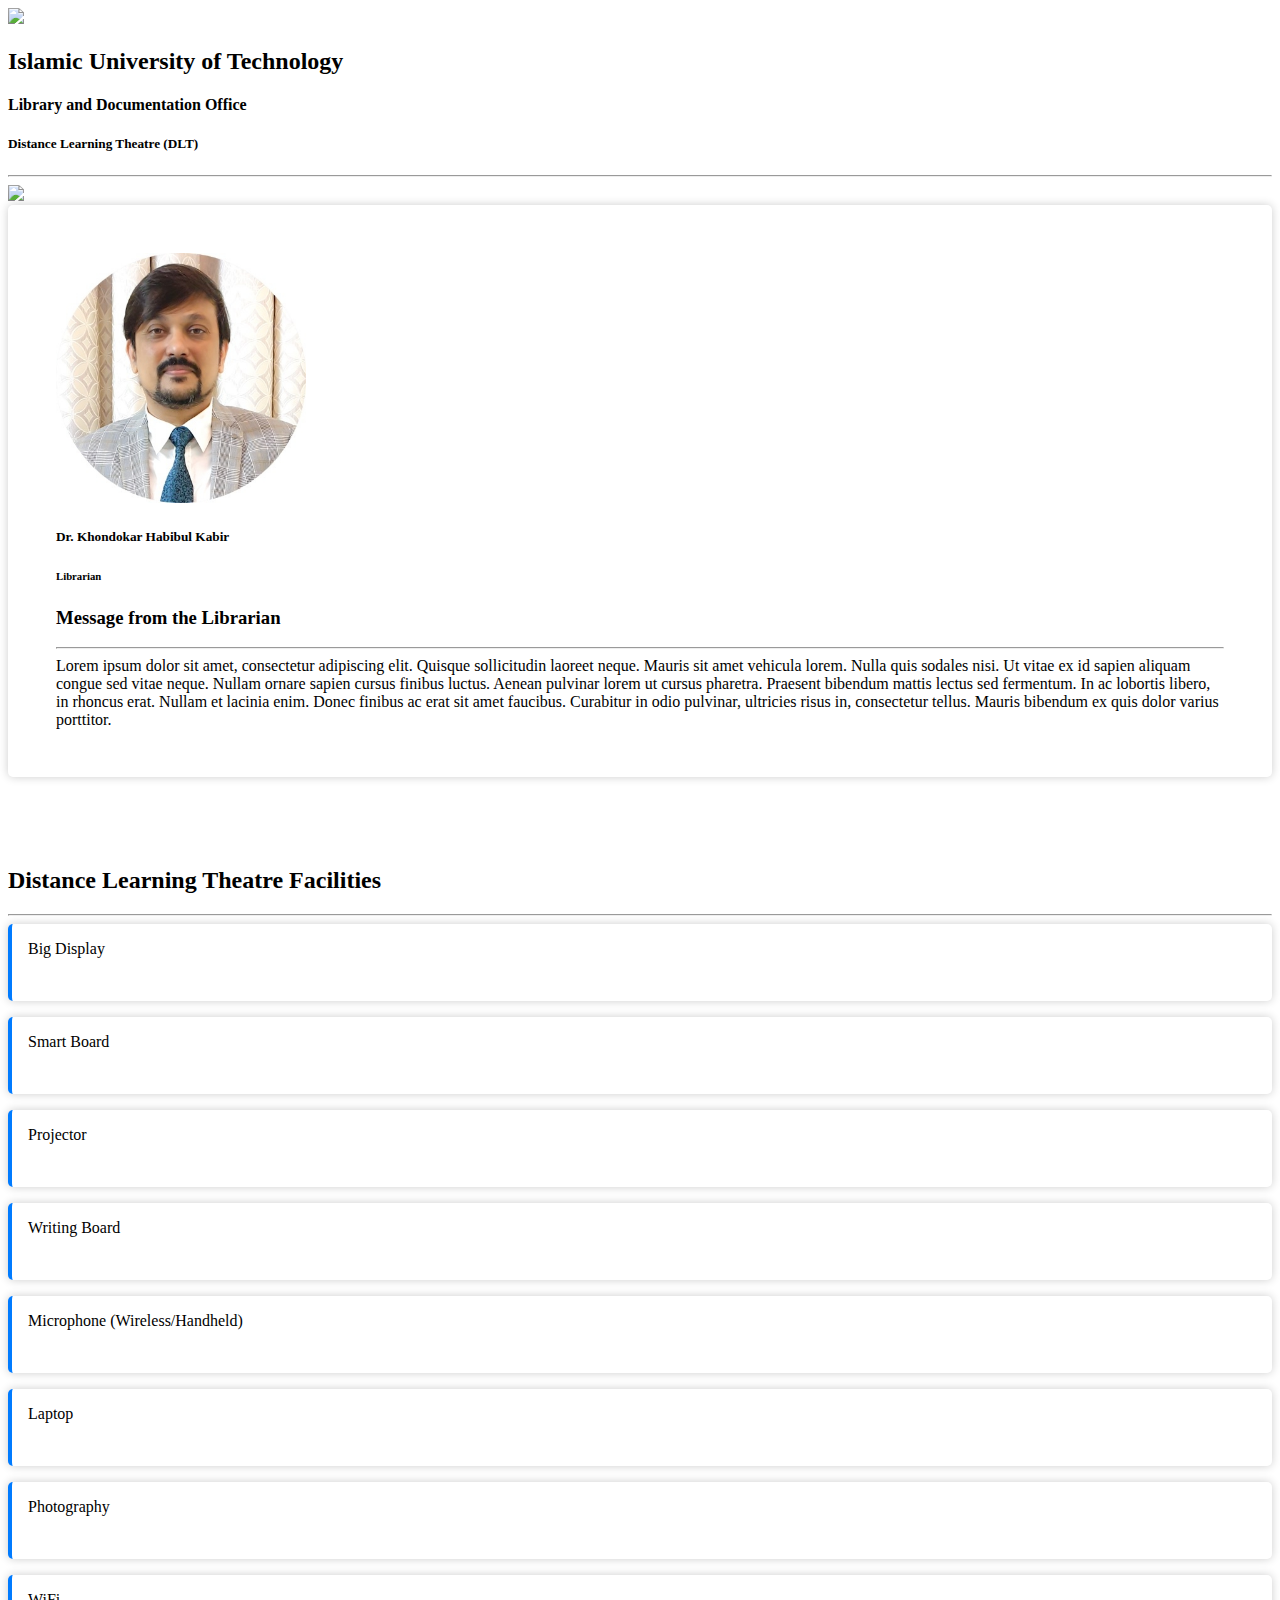
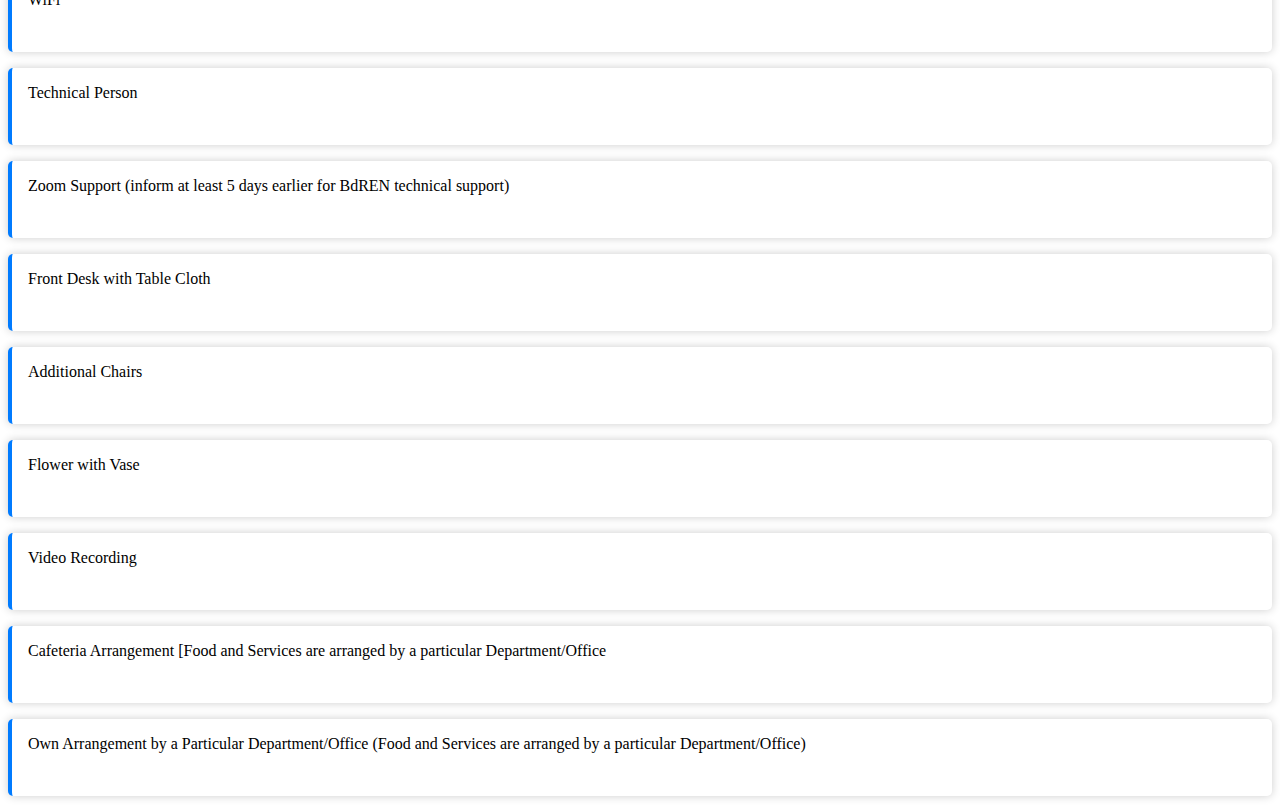
==== index.html @ a7b2f274 "home fixed final" ====
<!DOCTYPE html>
<html lang="en">
<head>
    <meta charset="UTF-8">
    <meta name="viewport" content="width=device-width, initial-scale=1.0">
    <title>Login</title>

    <!-- Bootstrap 5.3 -->
    <link href="https://cdn.jsdelivr.net/npm/bootstrap@5.3.1/dist/css/bootstrap.min.css" rel="stylesheet" integrity="sha384-4bw+/aepP/YC94hEpVNVgiZdgIC5+VKNBQNGCHeKRQN+PtmoHDEXuppvnDJzQIu9" crossorigin="anonymous">
    <script defer src="https://cdn.jsdelivr.net/npm/bootstrap@5.3.1/dist/js/bootstrap.bundle.min.js" integrity="sha384-HwwvtgBNo3bZJJLYd8oVXjrBZt8cqVSpeBNS5n7C8IVInixGAoxmnlMuBnhbgrkm" crossorigin="anonymous"></script>

    <!-- Style -->
    <link rel="stylesheet" href="style.css">
    <script defer src="script.js"></script>

    <!-- Icons -->
    <link rel="stylesheet" href="https://unicons.iconscout.com/release/v4.0.8/css/line.css">
</head>
<body>
    <div class="container">
        <div class="row">
            <div class="col-md-3 col-6 d-flex justify-content-center align-items-center mt-5">
                <img src="iutlogo/IUTLogo.png" style="width: 70px;" class="logo">
            </div>
            <div class="col-12 col-md-6 tr-frhd mt-5 text-center">
                <h2>Islamic University of Technology</h2>
                <h4>Library and Documentation Office</h4>
                <h5>Distance Learning Theatre (DLT)</h5>
                <hr>
            </div>
            <div class="col-md-3 col-6 d-flex justify-content-center align-items-center mt-5">
                <img src="iutlogo/OICLogo.png" style="width: 90px;" class="logo">
            </div>
        </div>
    </div>

    <div class="container mt-5">
        <div class="home-card">
            <div class="container">
                <div class="row">
                    <div class="col-md-4 d-flex flex-column justify-content-center align-items-center">
                        <img src="iutlogo/sir.jpg" alt="" style="width: 250px;">
                        <h5 class="mt-4">Dr. Khondokar Habibul Kabir</h5>
                        <h6>Librarian</h6>
                    </div>
                    <div class="col-md-8 d-flex justify-content-center flex-column">
                        <h3 class="mb-3"><i class="uil uil-envelope-alt"></i> Message from the Librarian</h3>
                        <hr>
                        <p>
                            Lorem ipsum dolor sit amet, consectetur adipiscing elit. Quisque sollicitudin laoreet neque. 
                            Mauris sit amet vehicula lorem. Nulla quis sodales nisi. Ut vitae ex id sapien aliquam congue 
                            sed vitae neque. Nullam ornare sapien cursus finibus luctus. Aenean pulvinar lorem ut cursus 
                            pharetra. Praesent bibendum mattis lectus sed fermentum. In ac lobortis libero, in rhoncus 
                            erat. Nullam et lacinia enim. Donec finibus ac erat sit amet faucibus. Curabitur in odio 
                            pulvinar, ultricies risus in, consectetur tellus. Mauris bibendum ex quis dolor varius 
                            porttitor.
                        </p>
                    </div>
                </div>
            </div>
        </div>
    </div>
    <br><br><br>
    <div class="container mt-5 mb-2">
        <div class="row">
            <div class="col-12 text-center">
                <h2>Distance Learning Theatre Facilities</h2>
            </div>
        </div>
    </div>

    <div class="container">
        <hr>
        <div class="row mt-3">
            <div class="col-4 d-inline-block">
                <div class="box-card">Big Display</div>
                <div class="box-card">Smart Board</div>
                <div class="box-card">Projector</div>
                <div class="box-card">Writing Board</div>
                <div class="box-card">Microphone (Wireless/Handheld)</div>
                <div class="box-card">Laptop</div>
                
            </div>
            <div class="col-4 d-inline-block">
                <div class="box-card">Photography</div>
                <div class="box-card">WiFi</div>
                <div class="box-card">Technical Person</div>
                <div class="box-card">Zoom Support (inform at least 5 days earlier for BdREN technical support)</div>
                <div class="box-card">Front Desk with Table Cloth</div>
                <div class="box-card">Additional Chairs</div>
            </div>
            <div class="col-4 d-inline-block">
                <div class="box-card">Flower with Vase</div>
                <div class="box-card">Video Recording</div>
                <div class="box-card">Cafeteria Arrangement [Food and Services are arranged by a particular Department/Office</div>
                <div class="box-card">Own Arrangement by a Particular Department/Office (Food and Services are arranged by a particular Department/Office)</div>
                <!-- <div class="box-card">Additional Chairs</div> -->
            </div>
        </div>
    </div>


</body>
</html>
---- style.css ----
.home-card{
    background: #fff;
    border-radius: 5px;
    padding: 3rem;
    box-shadow: 0 0 10px rgba(0,0,0,0.2);
    margin-bottom: 1rem;
    min-height: 10vh;
}

.home-card p{
    margin: 0;
}

.box-card{
    background: #fff;
    border-radius: 5px;
    padding: 1rem;
    box-shadow: 0 0 10px rgba(0,0,0,0.2);
    margin-bottom: 1rem;
    min-height: 5vh;
    border-left: 4px solid #007bff;
}
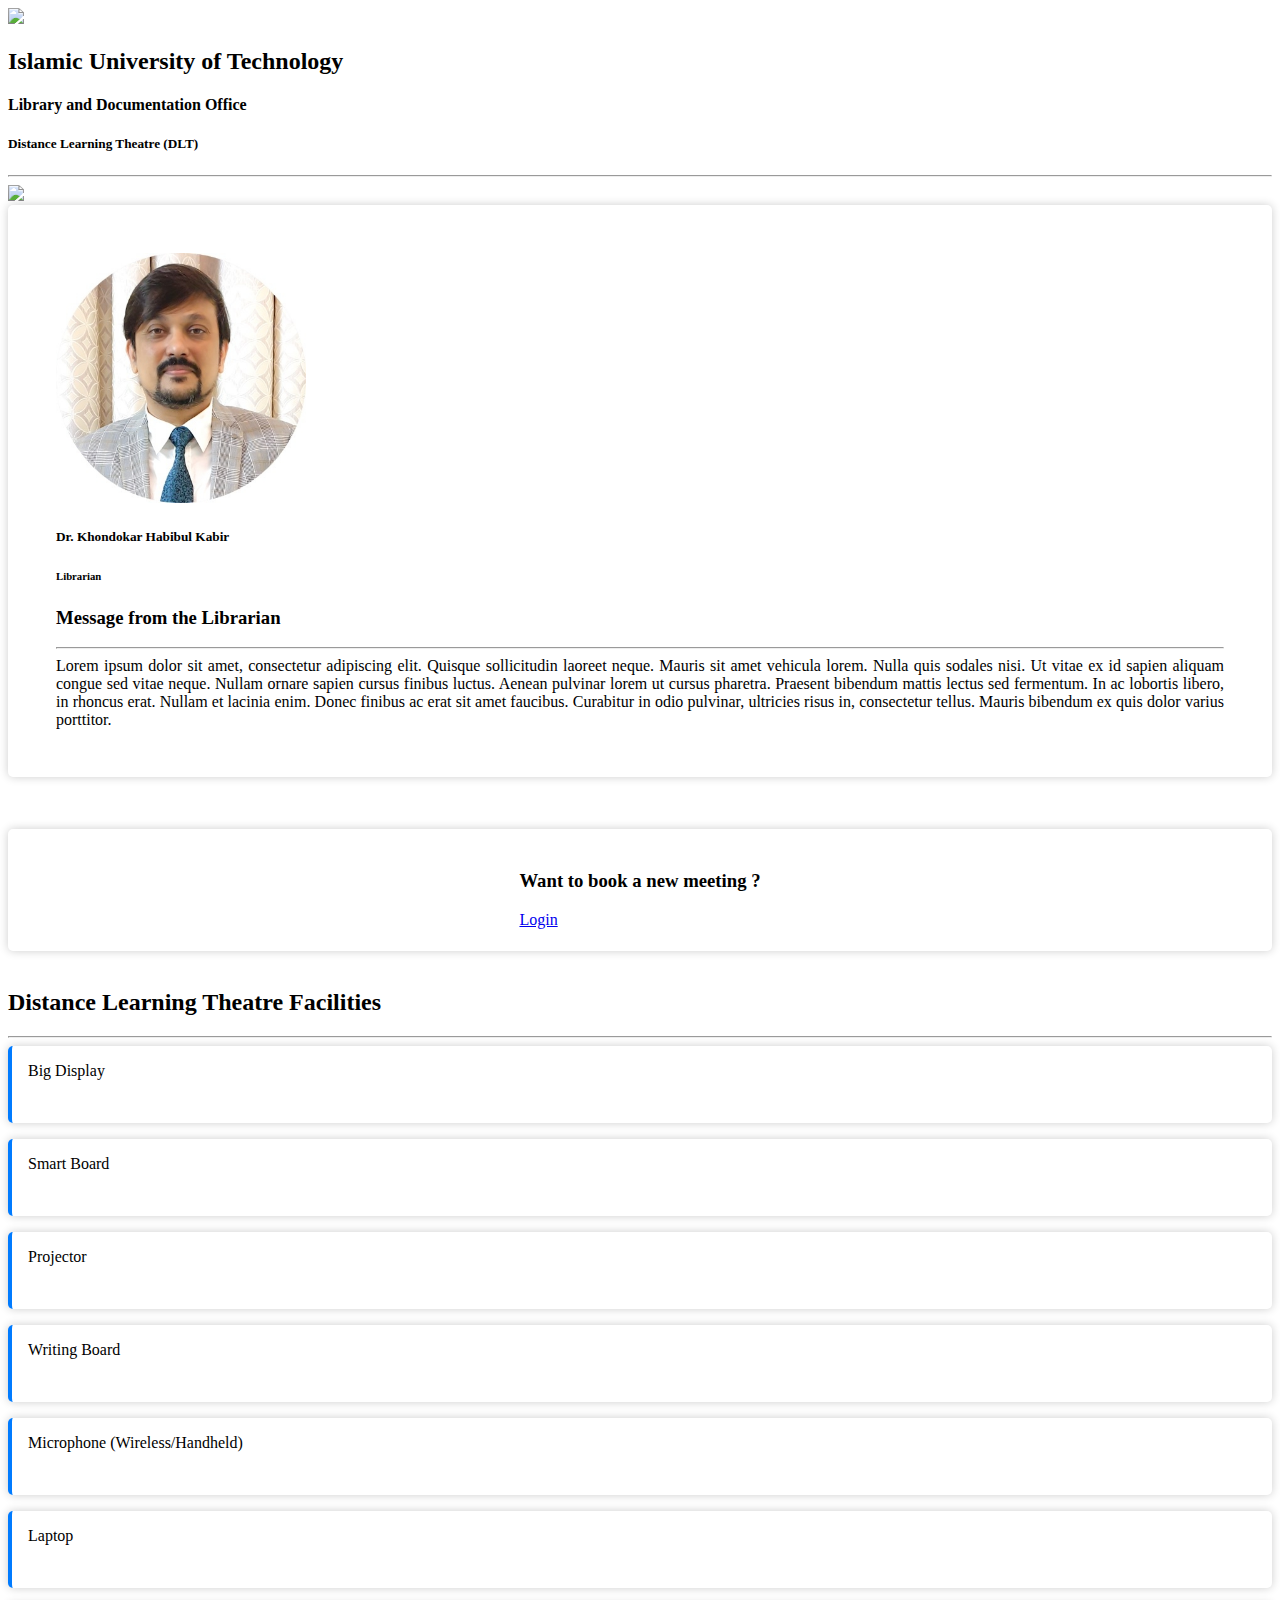
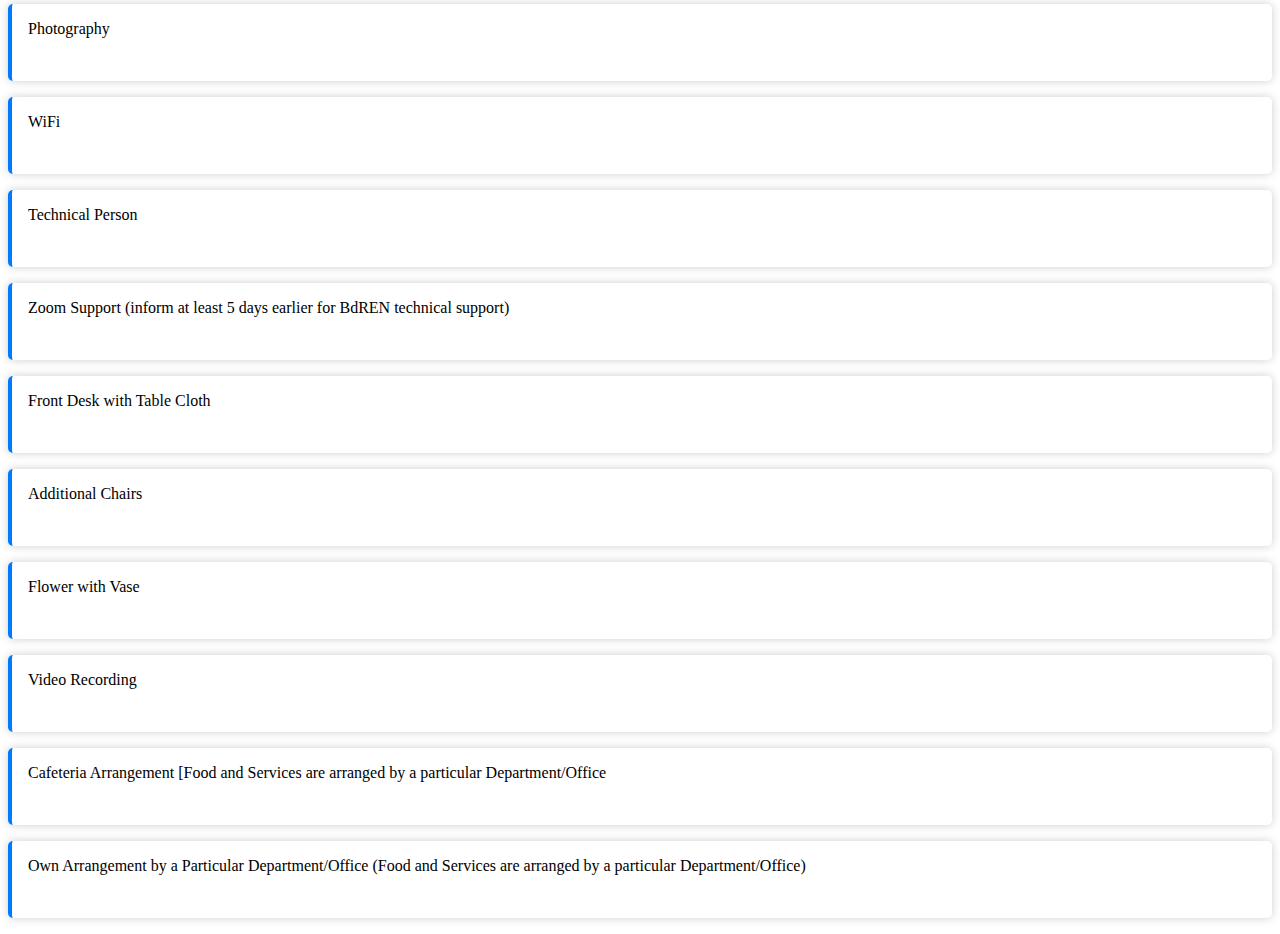
==== commit e51f2525: "Home Finalized html" ====
--- a/index.html
+++ b/index.html
@@ -3,7 +3,7 @@
 <head>
     <meta charset="UTF-8">
     <meta name="viewport" content="width=device-width, initial-scale=1.0">
-    <title>Login</title>
+    <title>IUT DLT</title>
 
     <!-- Bootstrap 5.3 -->
     <link href="https://cdn.jsdelivr.net/npm/bootstrap@5.3.1/dist/css/bootstrap.min.css" rel="stylesheet" integrity="sha384-4bw+/aepP/YC94hEpVNVgiZdgIC5+VKNBQNGCHeKRQN+PtmoHDEXuppvnDJzQIu9" crossorigin="anonymous">
@@ -19,7 +19,7 @@
 <body>
     <div class="container">
         <div class="row">
-            <div class="col-md-3 col-6 d-flex justify-content-center align-items-center mt-5">
+            <div class="col-md-3 col-6 d-none d-md-flex justify-content-center align-items-center mt-5">
                 <img src="iutlogo/IUTLogo.png" style="width: 70px;" class="logo">
             </div>
             <div class="col-12 col-md-6 tr-frhd mt-5 text-center">
@@ -28,7 +28,7 @@
                 <h5>Distance Learning Theatre (DLT)</h5>
                 <hr>
             </div>
-            <div class="col-md-3 col-6 d-flex justify-content-center align-items-center mt-5">
+            <div class="col-md-3 col-6 d-none d-md-flex justify-content-center align-items-center mt-5">
                 <img src="iutlogo/OICLogo.png" style="width: 90px;" class="logo">
             </div>
         </div>
@@ -40,13 +40,13 @@
                 <div class="row">
                     <div class="col-md-4 d-flex flex-column justify-content-center align-items-center">
                         <img src="iutlogo/sir.jpg" alt="" style="width: 250px;">
-                        <h5 class="mt-4">Dr. Khondokar Habibul Kabir</h5>
+                        <h5 class="mt-4 text-center">Dr. Khondokar Habibul Kabir</h5>
                         <h6>Librarian</h6>
                     </div>
                     <div class="col-md-8 d-flex justify-content-center flex-column">
-                        <h3 class="mb-3"><i class="uil uil-envelope-alt"></i> Message from the Librarian</h3>
+                        <h3 class="mb-3 mt-md-0 mt-3"><i class="uil uil-envelope-alt"></i> Message from the Librarian</h3>
                         <hr>
-                        <p>
+                        <p style="text-align: justify;">
                             Lorem ipsum dolor sit amet, consectetur adipiscing elit. Quisque sollicitudin laoreet neque. 
                             Mauris sit amet vehicula lorem. Nulla quis sodales nisi. Ut vitae ex id sapien aliquam congue 
                             sed vitae neque. Nullam ornare sapien cursus finibus luctus. Aenean pulvinar lorem ut cursus 
@@ -60,7 +60,27 @@
             </div>
         </div>
     </div>
-    <br><br><br>
+    <br><br>
+    <div class="container">
+        <div class="row">
+            <div class="col-md-8 offset-md-2">
+                <div class="login-card">
+                    <div class="container">
+                        <div class="row sh-login">
+                            <div class="col-md-9 d-flex justify-content-center align-items-center">
+                                <h3>Want to book a new meeting ?</h3>
+                            </div>
+                            <div class="col-md-3 d-flex justify-content-center align-items-center">
+                                <a href="login/" class="btn btn-success" style="width: 100%;">Login</a>
+                            </div>
+                        </div>
+                    </div>
+                </div>
+            </div>
+        </div>
+        
+    </div>
+    <br>
     <div class="container mt-5 mb-2">
         <div class="row">
             <div class="col-12 text-center">
@@ -72,7 +92,7 @@
     <div class="container">
         <hr>
         <div class="row mt-3">
-            <div class="col-4 d-inline-block">
+            <div class="col-md-4 d-inline-block">
                 <div class="box-card">Big Display</div>
                 <div class="box-card">Smart Board</div>
                 <div class="box-card">Projector</div>
@@ -81,7 +101,7 @@
                 <div class="box-card">Laptop</div>
                 
             </div>
-            <div class="col-4 d-inline-block">
+            <div class="col-md-4 d-inline-block">
                 <div class="box-card">Photography</div>
                 <div class="box-card">WiFi</div>
                 <div class="box-card">Technical Person</div>
@@ -89,7 +109,7 @@
                 <div class="box-card">Front Desk with Table Cloth</div>
                 <div class="box-card">Additional Chairs</div>
             </div>
-            <div class="col-4 d-inline-block">
+            <div class="col-md-4 d-inline-block">
                 <div class="box-card">Flower with Vase</div>
                 <div class="box-card">Video Recording</div>
                 <div class="box-card">Cafeteria Arrangement [Food and Services are arranged by a particular Department/Office</div>
--- a/style.css
+++ b/style.css
@@ -5,10 +5,35 @@
     box-shadow: 0 0 10px rgba(0,0,0,0.2);
     margin-bottom: 1rem;
     min-height: 10vh;
+    transition: all 0.2s ease 0s;
+}
+.login-card{
+    background: #fff;
+    border-radius: 5px;
+    padding: 1rem;
+    box-shadow: 0 0 10px rgba(0,0,0,0.2);
+    /* margin-bottom: 1rem; */
+    min-height: 10vh;
+    transition: all 0.2s ease 0s;
+
+    display: flex;
+    justify-content: center;
+    align-items: center;
+}
+
+.sh-login{
+    margin: 0;
+    padding: 0;
 }
 
 .home-card p{
     margin: 0;
+}
+
+.home-card:hover{
+    border-left: 15px solid #005c00;
+    /* transform: scale(1.1); */
+    transition: all 0.2s ease 0s;
 }
 
 .box-card{
@@ -19,4 +44,10 @@
     margin-bottom: 1rem;
     min-height: 5vh;
     border-left: 4px solid #007bff;
+    transition: all 0.3s ease 0s;
+}
+
+.box-card:hover{
+    border-left: 25px solid #2d537c;
+    transition: all 0.2s ease 0s;
 }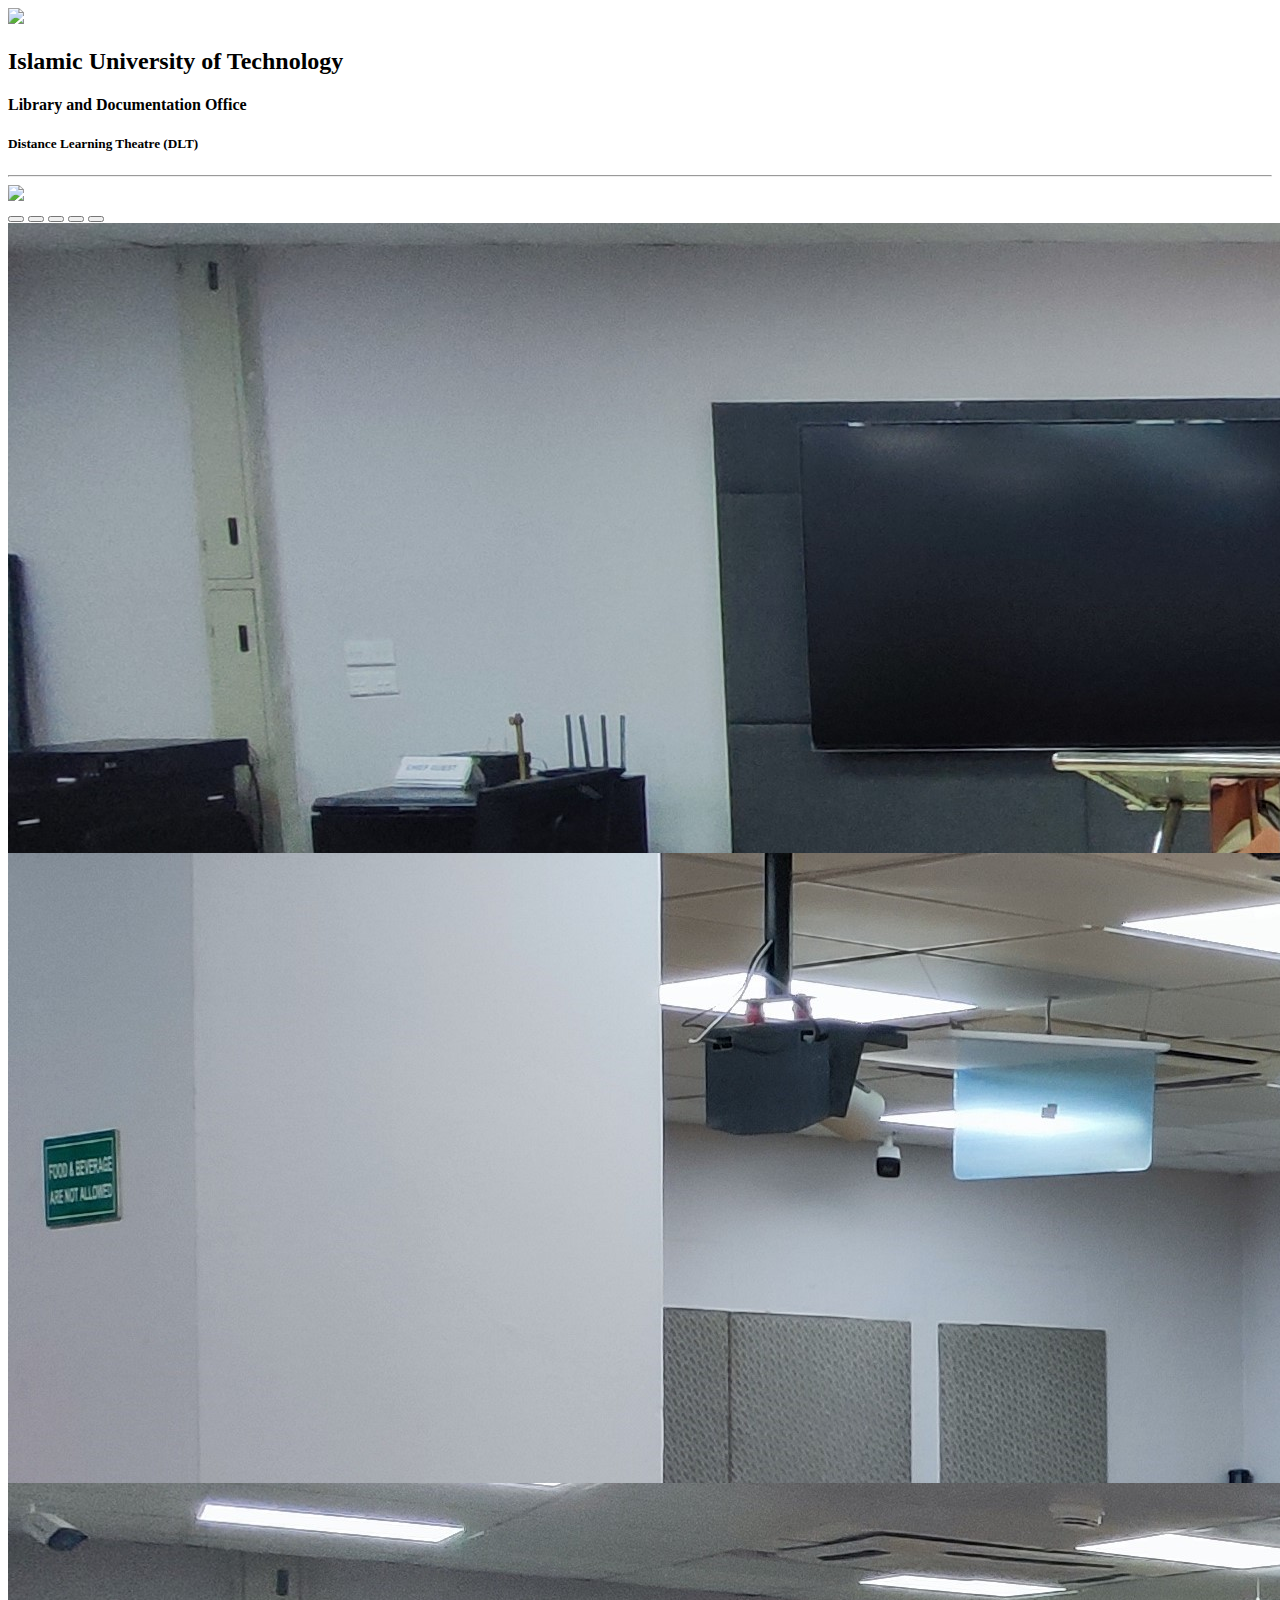
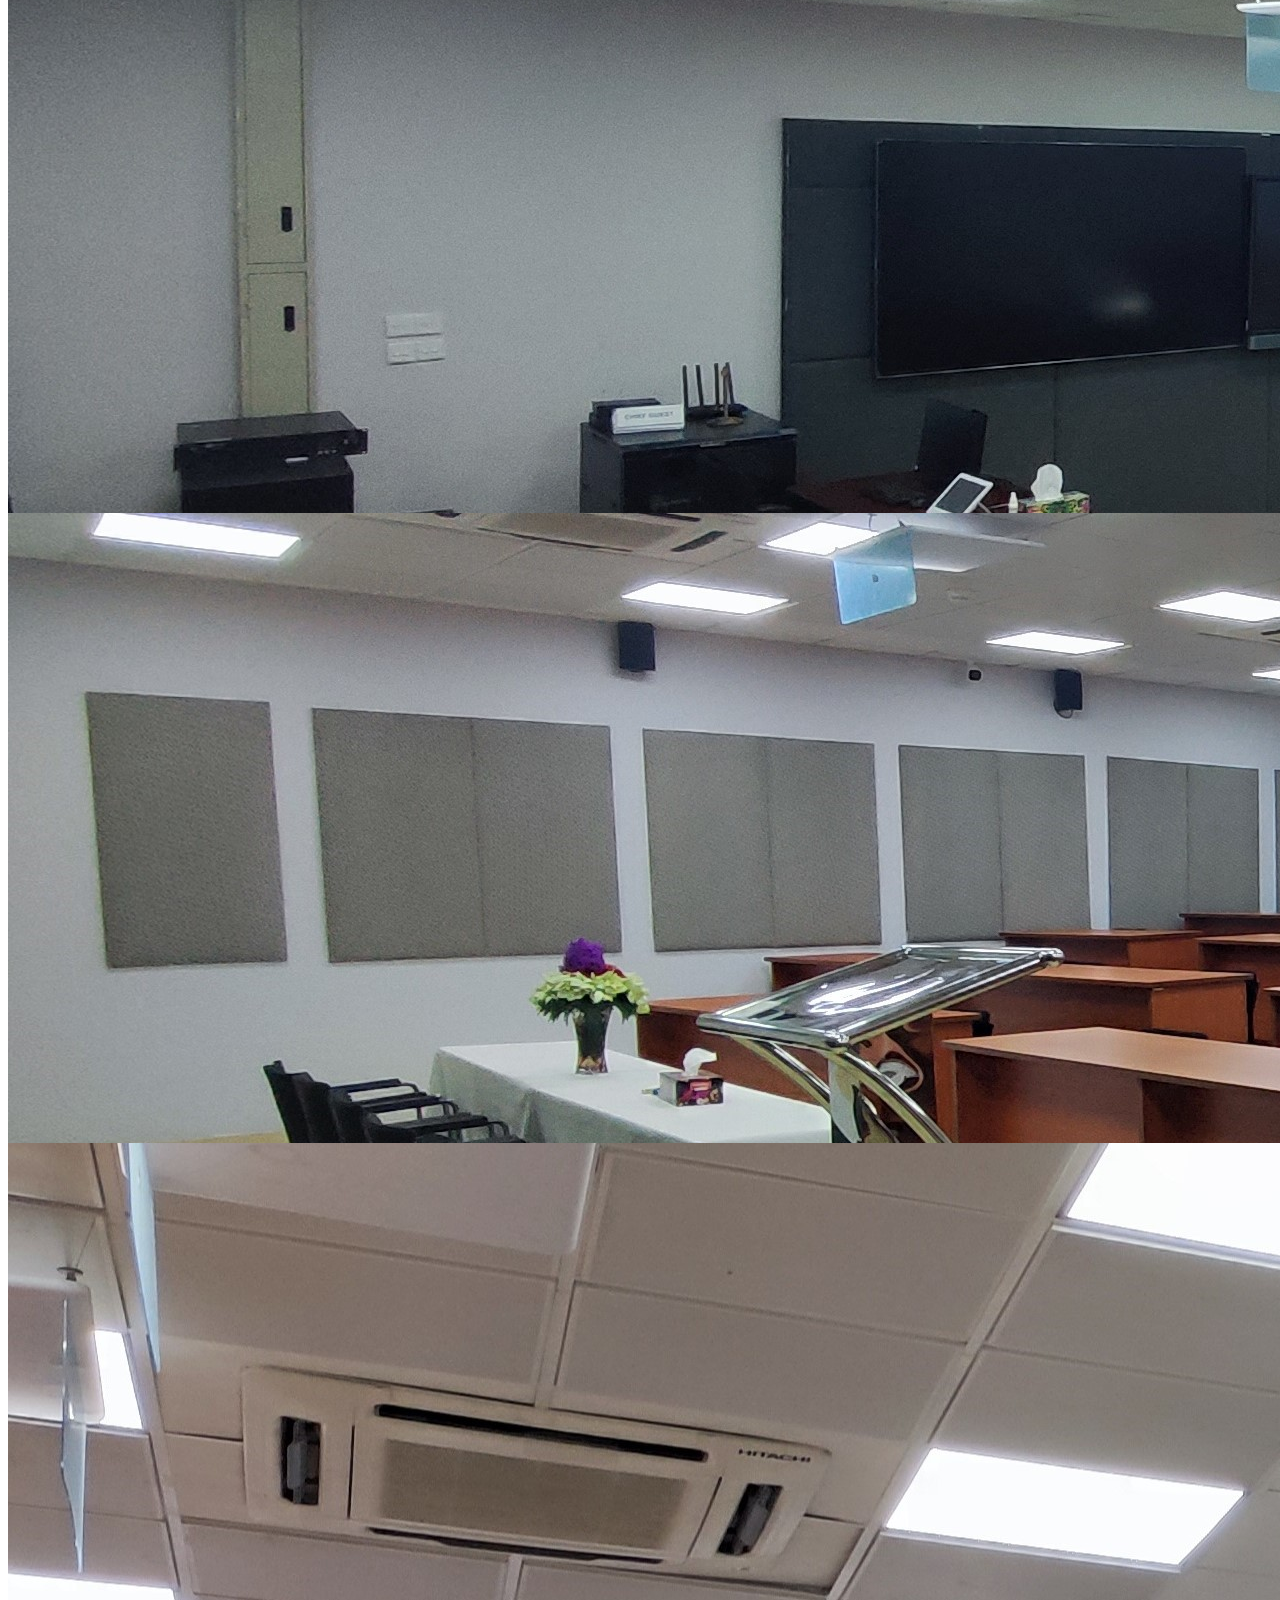
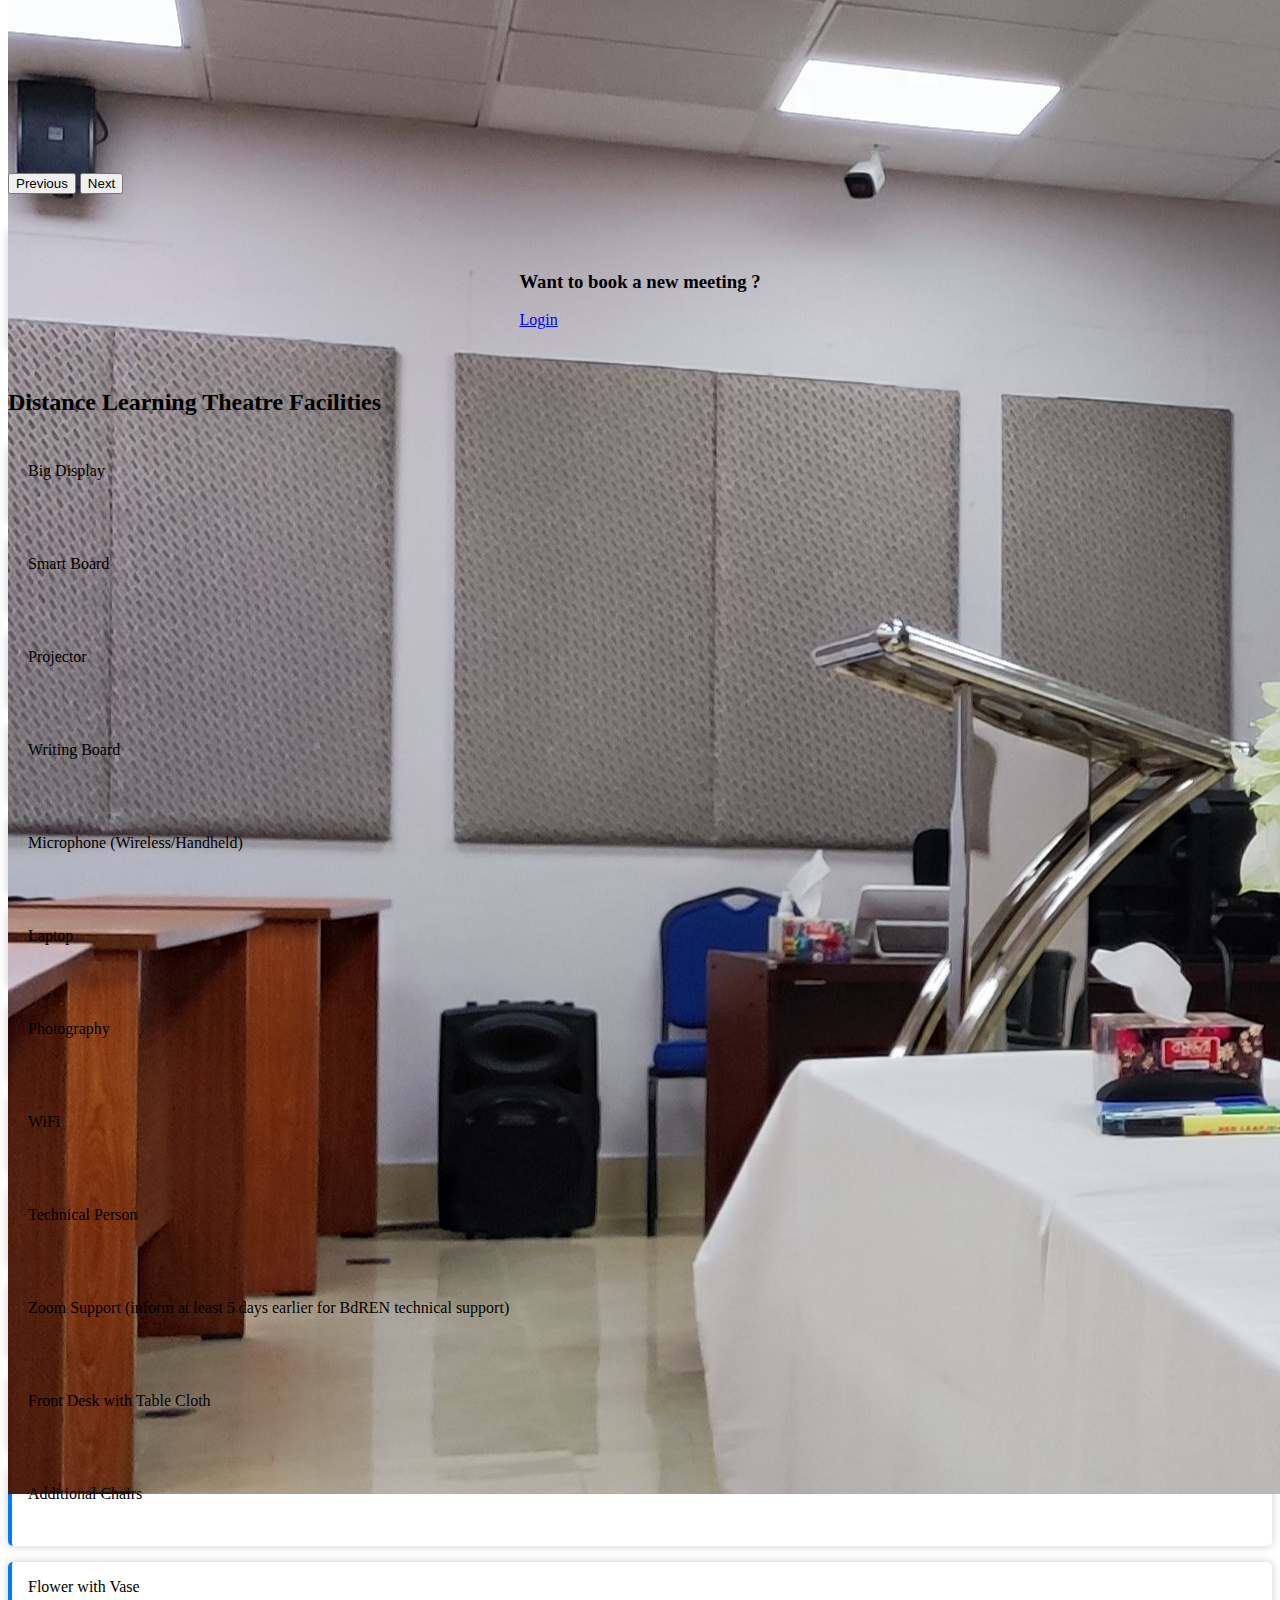
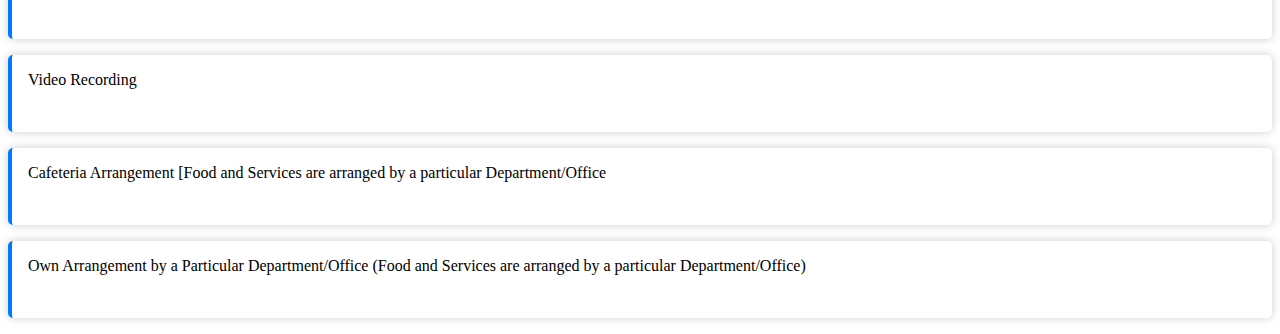
==== commit 16d50458: "homepage updated with image slider" ====
--- a/index.html
+++ b/index.html
@@ -33,32 +33,39 @@
             </div>
         </div>
     </div>
-
-    <div class="container mt-5">
-        <div class="home-card">
-            <div class="container">
-                <div class="row">
-                    <div class="col-md-4 d-flex flex-column justify-content-center align-items-center">
-                        <img src="iutlogo/sir.jpg" alt="" style="width: 250px;">
-                        <h5 class="mt-4 text-center">Dr. Khondokar Habibul Kabir</h5>
-                        <h6>Librarian</h6>
-                    </div>
-                    <div class="col-md-8 d-flex justify-content-center flex-column">
-                        <h3 class="mb-3 mt-md-0 mt-3"><i class="uil uil-envelope-alt"></i> Message from the Librarian</h3>
-                        <hr>
-                        <p style="text-align: justify;">
-                            Lorem ipsum dolor sit amet, consectetur adipiscing elit. Quisque sollicitudin laoreet neque. 
-                            Mauris sit amet vehicula lorem. Nulla quis sodales nisi. Ut vitae ex id sapien aliquam congue 
-                            sed vitae neque. Nullam ornare sapien cursus finibus luctus. Aenean pulvinar lorem ut cursus 
-                            pharetra. Praesent bibendum mattis lectus sed fermentum. In ac lobortis libero, in rhoncus 
-                            erat. Nullam et lacinia enim. Donec finibus ac erat sit amet faucibus. Curabitur in odio 
-                            pulvinar, ultricies risus in, consectetur tellus. Mauris bibendum ex quis dolor varius 
-                            porttitor.
-                        </p>
-                    </div>
-                </div>
+    <div id="carouselExampleIndicators" class="carousel slide" data-bs-ride="carousel">
+        <div class="carousel-indicators">
+            <button type="button" data-bs-target="#carouselExampleIndicators" data-bs-slide-to="0" class="active" aria-current="true" aria-label="Slide 1"></button>
+            <button type="button" data-bs-target="#carouselExampleIndicators" data-bs-slide-to="1" aria-label="Slide 2"></button>
+            <button type="button" data-bs-target="#carouselExampleIndicators" data-bs-slide-to="2" aria-label="Slide 3"></button>
+            <button type="button" data-bs-target="#carouselExampleIndicators" data-bs-slide-to="3" aria-label="Slide 4"></button>
+            <button type="button" data-bs-target="#carouselExampleIndicators" data-bs-slide-to="4" aria-label="Slide 5"></button>
+        </div>
+        <div class="carousel-inner">
+            <div class="carousel-item images active">
+                <img src="dltroomimages/front.jpg" class="d-block w-100" alt="...">
+            </div>
+            <div class="carousel-item images">
+                <img src="dltroomimages/leftcorner.jpg" class="d-block w-100" alt="...">
+            </div>
+            <div class="carousel-item images">
+                <img src="dltroomimages/rightcorner.jpg" class="d-block w-100" alt="...">
+            </div>
+            <div class="carousel-item images">
+                <img src="dltroomimages/frontcorner.jpg" class=" d-block w-100" alt="...">
+            </div>
+            <div class="carousel-item images">
+                <img src="dltroomimages/frontangle.jpg" class=" d-block w-100" alt="...">
             </div>
         </div>
+        <button class="carousel-control-prev" type="button" data-bs-target="#carouselExampleIndicators" data-bs-slide="prev">
+            <span class="carousel-control-prev-icon" aria-hidden="true"></span>
+            <span class="visually-hidden">Previous</span>
+        </button>
+        <button class="carousel-control-next" type="button" data-bs-target="#carouselExampleIndicators" data-bs-slide="next">
+            <span class="carousel-control-next-icon" aria-hidden="true"></span>
+            <span class="visually-hidden">Next</span>
+        </button>
     </div>
     <br><br>
     <div class="container">
@@ -118,7 +125,5 @@
             </div>
         </div>
     </div>
-
-
 </body>
 </html>--- a/style.css
+++ b/style.css
@@ -1,3 +1,7 @@
+.images{
+    height: 70vh;
+}
+
 .home-card{
     background: #fff;
     border-radius: 5px;
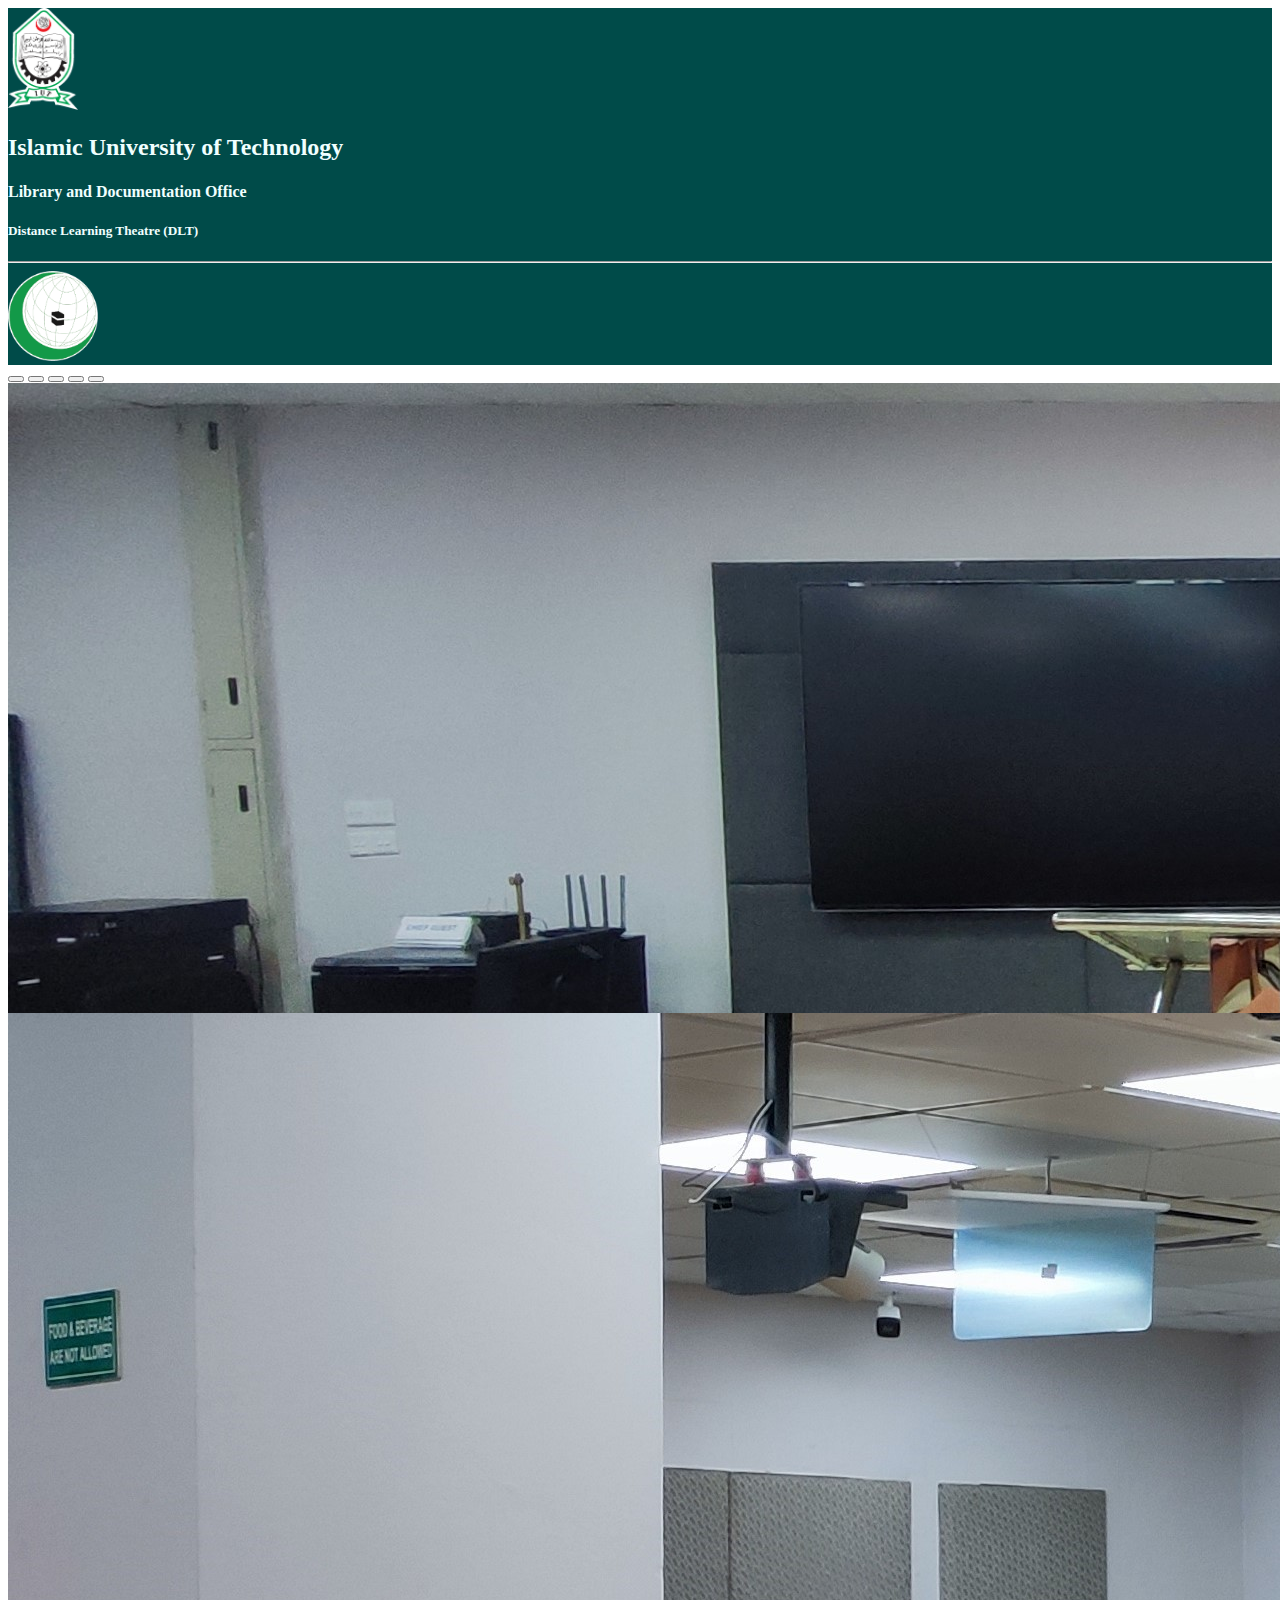
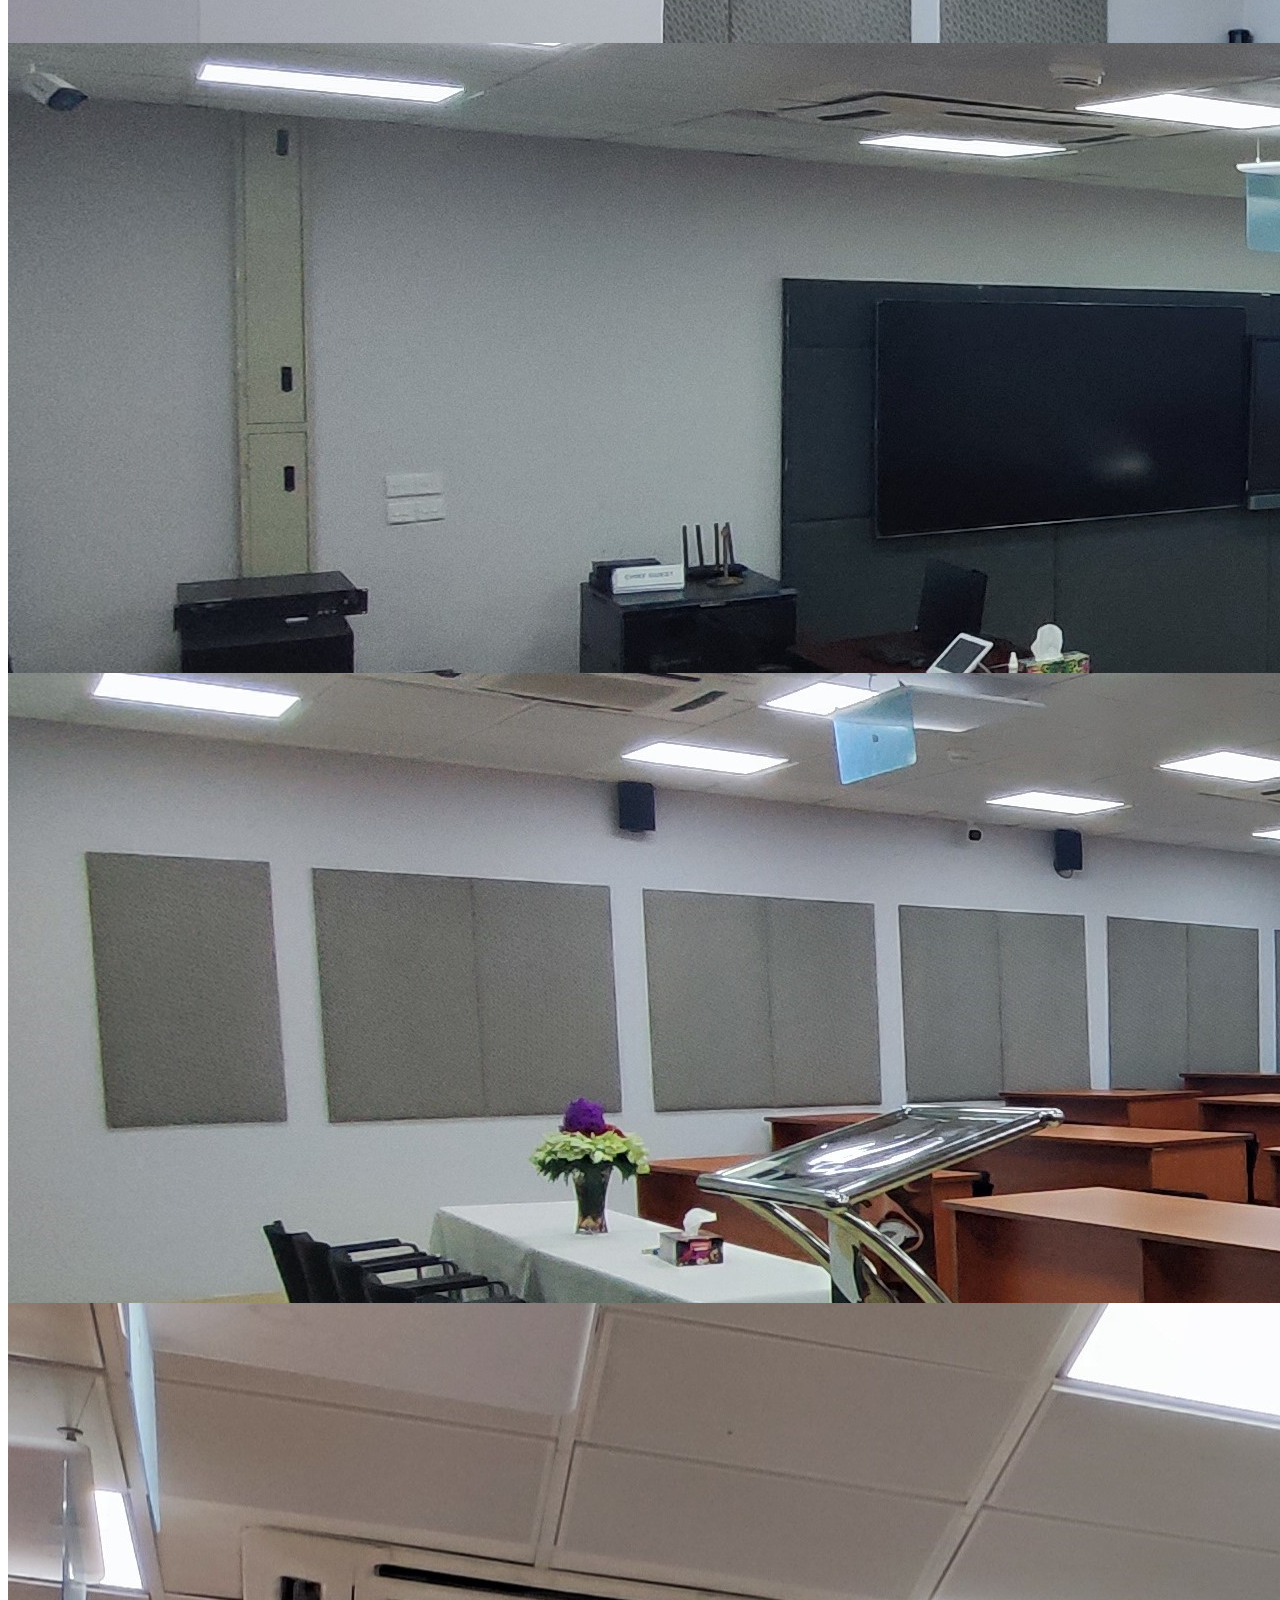
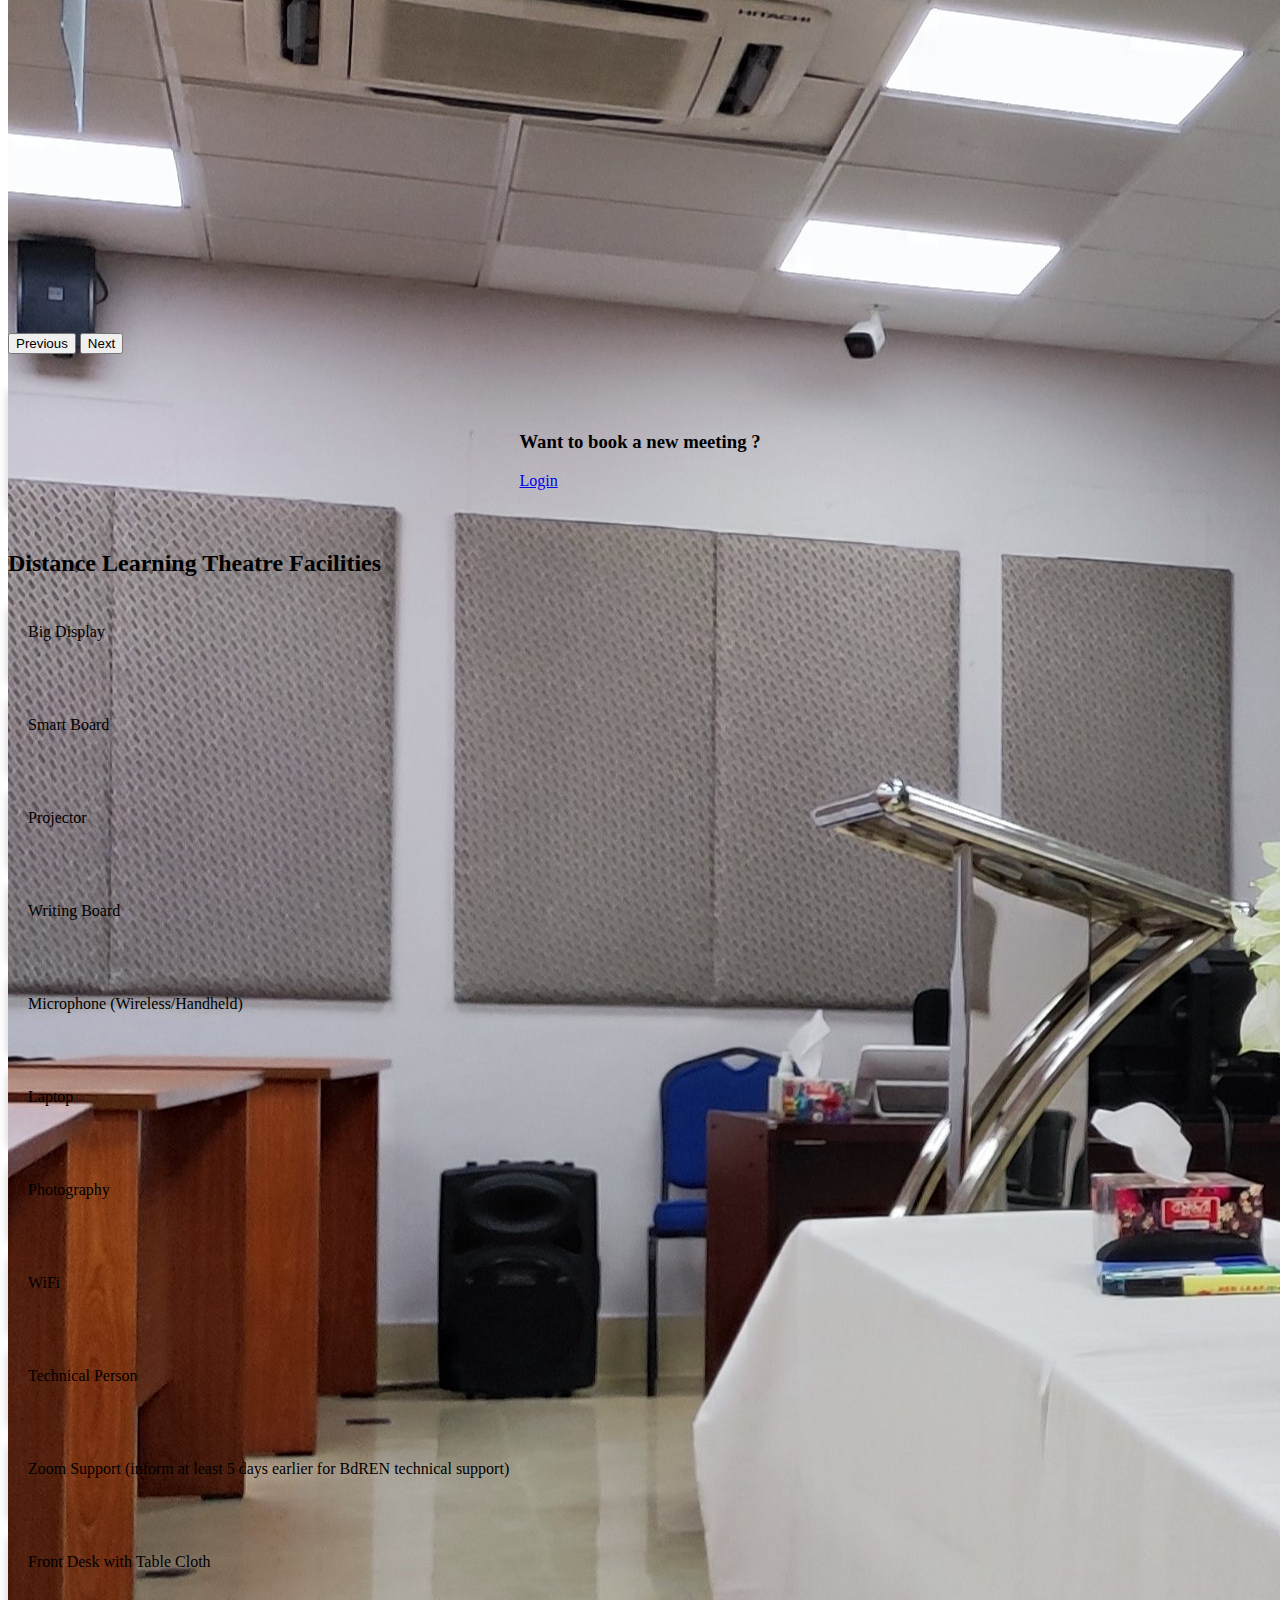
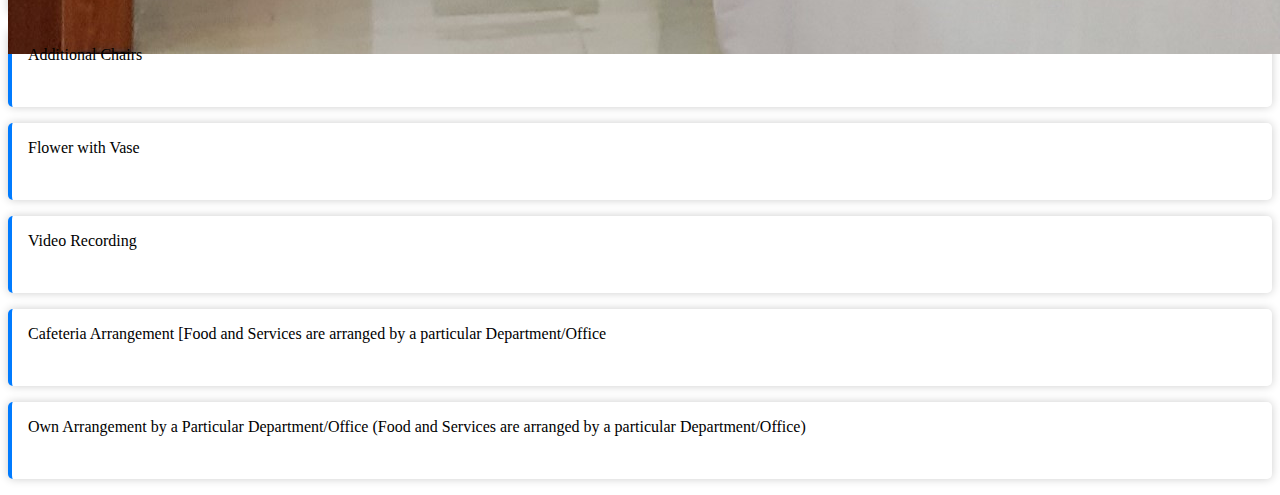
==== commit 478c9a35: "updated design of homepage" ====
--- a/index.html
+++ b/index.html
@@ -17,19 +17,19 @@
     <link rel="stylesheet" href="https://unicons.iconscout.com/release/v4.0.8/css/line.css">
 </head>
 <body>
-    <div class="container">
-        <div class="row">
+    <div class="container-fluid">
+        <div class="row" style="background: #004B49;">
             <div class="col-md-3 col-6 d-none d-md-flex justify-content-center align-items-center mt-5">
-                <img src="iutlogo/IUTLogo.png" style="width: 70px;" class="logo">
+                <img src="iutlogo/IUT_logo_v_1.png" style="width: 70px;" class="logo">
             </div>
-            <div class="col-12 col-md-6 tr-frhd mt-5 text-center">
+            <div class="col-12 col-md-6 tr-frhd mt-5 text-center" style="color: azure;">
                 <h2>Islamic University of Technology</h2>
                 <h4>Library and Documentation Office</h4>
                 <h5>Distance Learning Theatre (DLT)</h5>
                 <hr>
             </div>
             <div class="col-md-3 col-6 d-none d-md-flex justify-content-center align-items-center mt-5">
-                <img src="iutlogo/OICLogo.png" style="width: 90px;" class="logo">
+                <img src="iutlogo/oic.png" style="width: 90px;" class="logo">
             </div>
         </div>
     </div>
--- a/style.css
+++ b/style.css
@@ -1,3 +1,6 @@
+.tr-header{
+    background-color: #005c00;
+}
 .images{
     height: 70vh;
 }
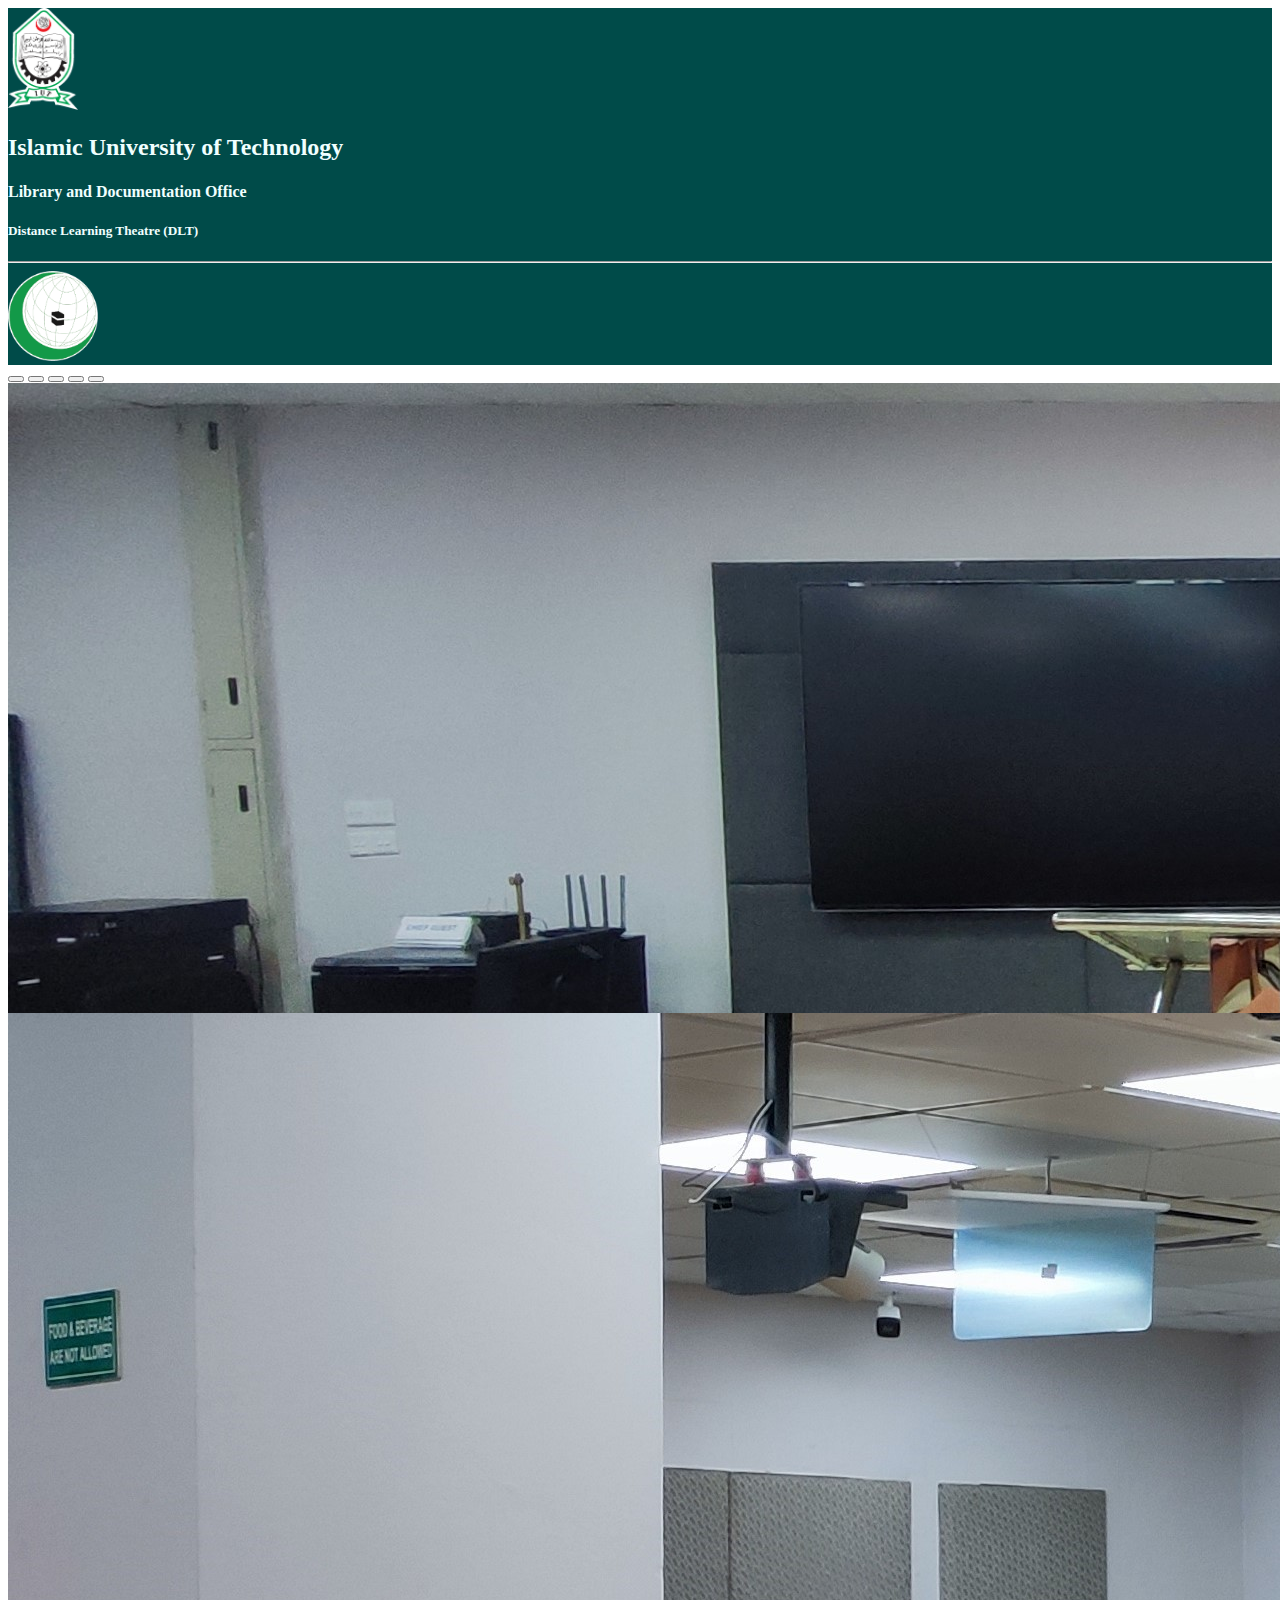
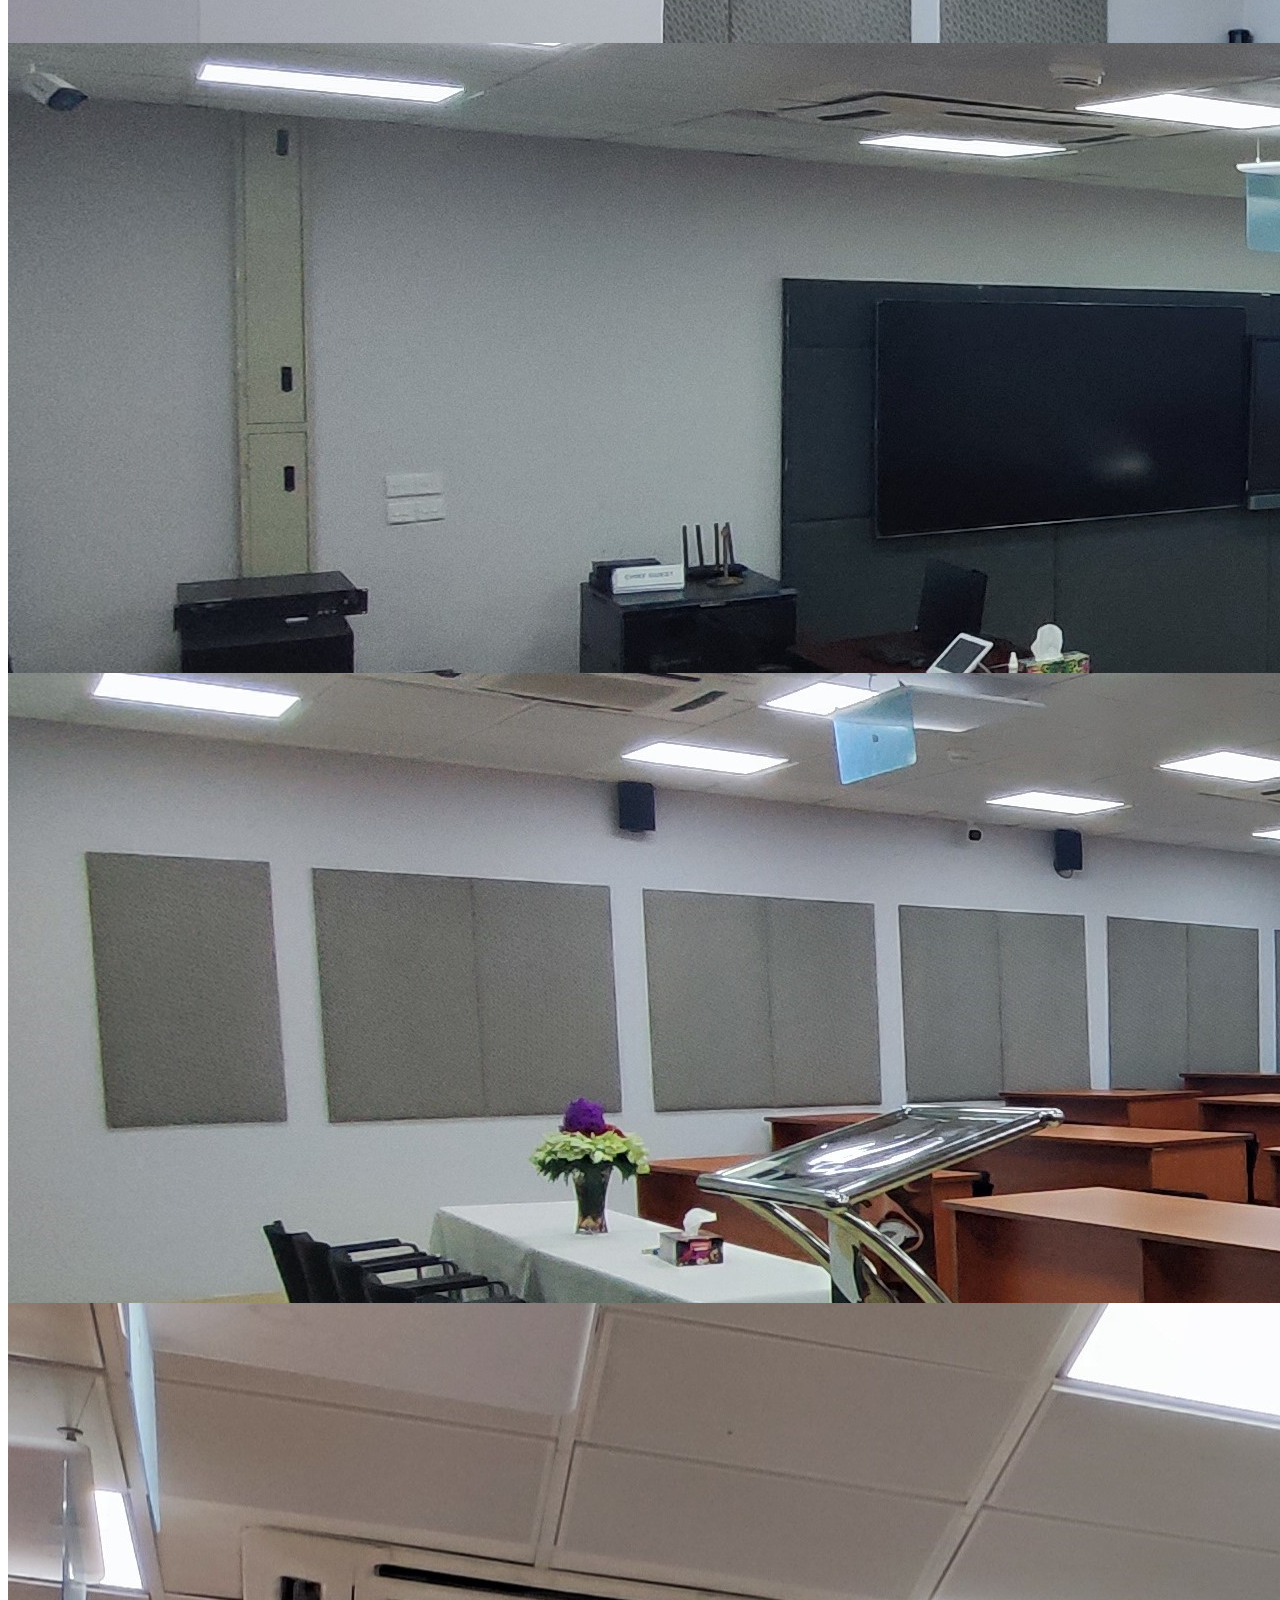
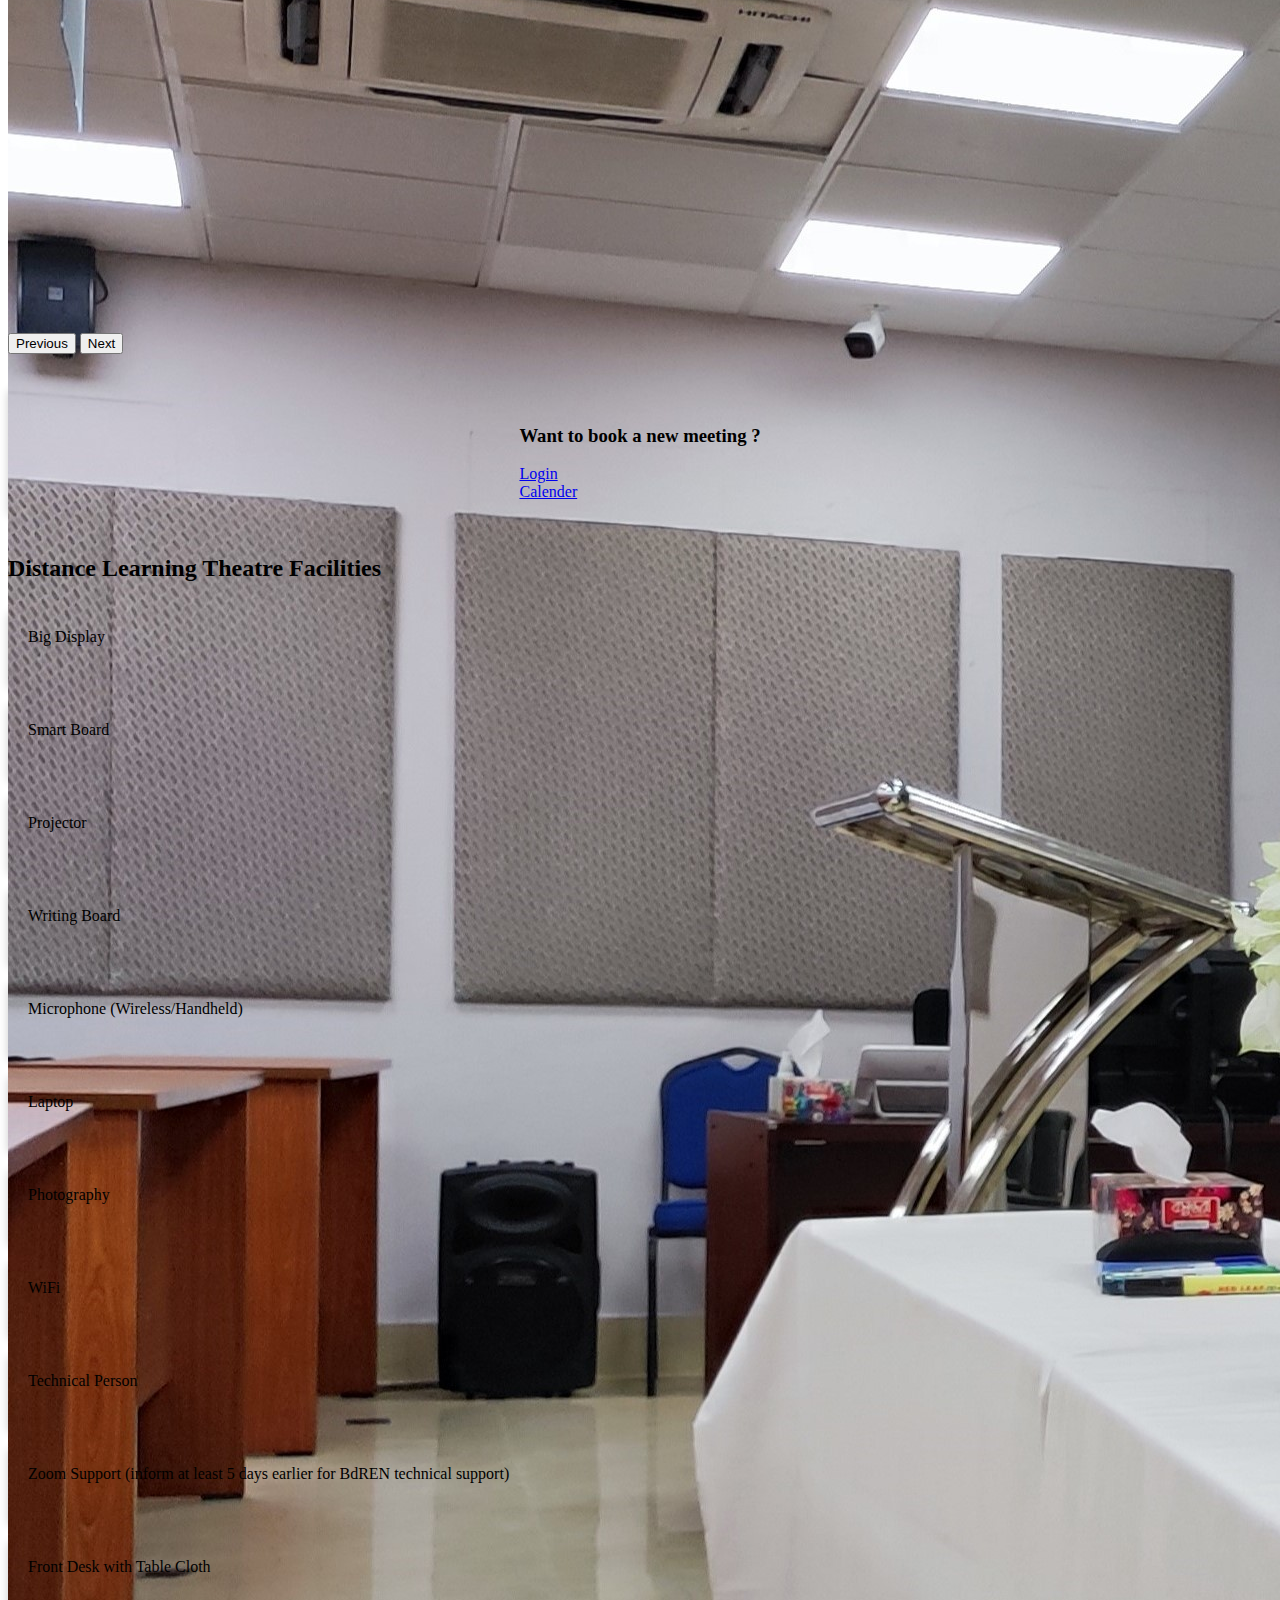
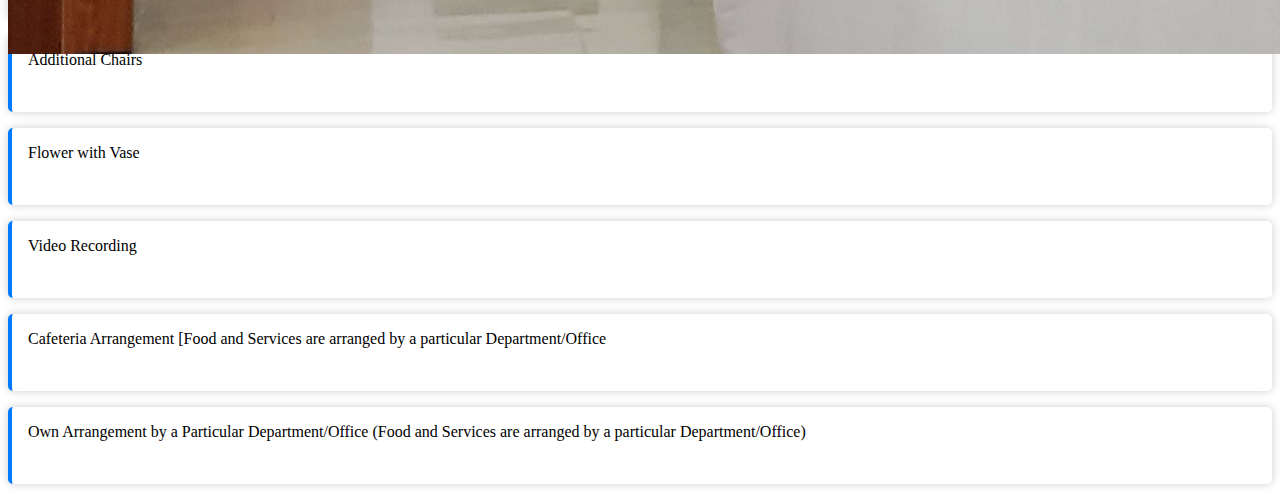
==== commit 72fef742: "homepage done" ====
--- a/index.html
+++ b/index.html
@@ -19,16 +19,16 @@
 <body>
     <div class="container-fluid">
         <div class="row" style="background: #004B49;">
-            <div class="col-md-3 col-6 d-none d-md-flex justify-content-center align-items-center mt-5">
+            <div class="col-md-3 col-6 d-none d-md-flex justify-content-center align-items-center mt-3">
                 <img src="iutlogo/IUT_logo_v_1.png" style="width: 70px;" class="logo">
             </div>
-            <div class="col-12 col-md-6 tr-frhd mt-5 text-center" style="color: azure;">
+            <div class="col-12 col-md-6 tr-frhd mt-3 text-center" style="color: azure;">
                 <h2>Islamic University of Technology</h2>
                 <h4>Library and Documentation Office</h4>
                 <h5>Distance Learning Theatre (DLT)</h5>
                 <hr>
             </div>
-            <div class="col-md-3 col-6 d-none d-md-flex justify-content-center align-items-center mt-5">
+            <div class="col-md-3 col-6 d-none d-md-flex justify-content-center align-items-center mt-3">
                 <img src="iutlogo/oic.png" style="width: 90px;" class="logo">
             </div>
         </div>
@@ -74,11 +74,14 @@
                 <div class="login-card">
                     <div class="container">
                         <div class="row sh-login">
-                            <div class="col-md-9 d-flex justify-content-center align-items-center">
+                            <div class="col-md-8 d-flex justify-content-center align-items-center">
                                 <h3>Want to book a new meeting ?</h3>
                             </div>
-                            <div class="col-md-3 d-flex justify-content-center align-items-center">
-                                <a href="login/" class="btn btn-success" style="width: 100%;">Login</a>
+                            <div class="col-md-2 d-flex justify-content-center align-items-center">
+                                <a href="login/" class="btn btn-success" style="width: 100%;"> <i class="uil uil-lock-open-alt"></i> Login</a>
+                            </div>
+                            <div class="col-md-2 d-flex justify-content-center align-items-center">
+                                <a href="calendar/" class="btn btn-success" style="width: 100%;"><i class="uil uil-calendar-alt" style="font-size: 16px;"></i> Calender</a>
                             </div>
                         </div>
                     </div>
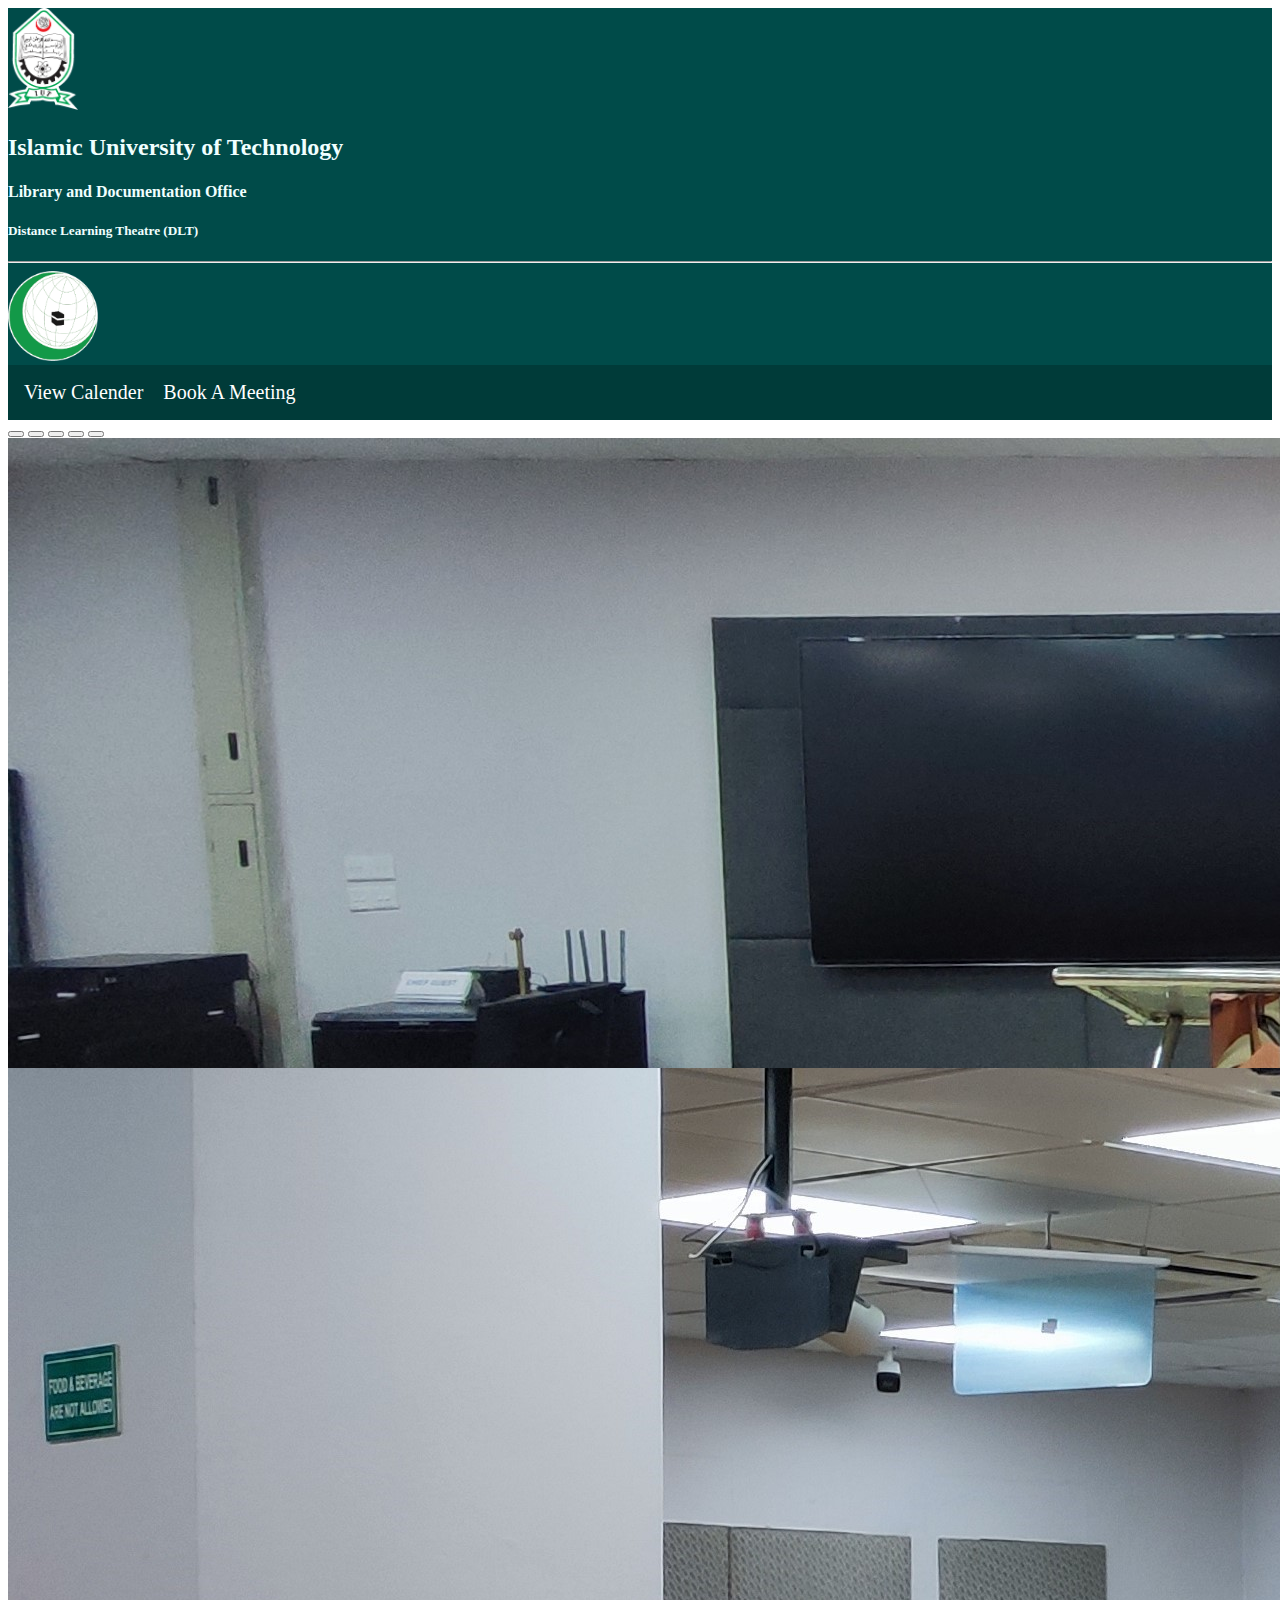
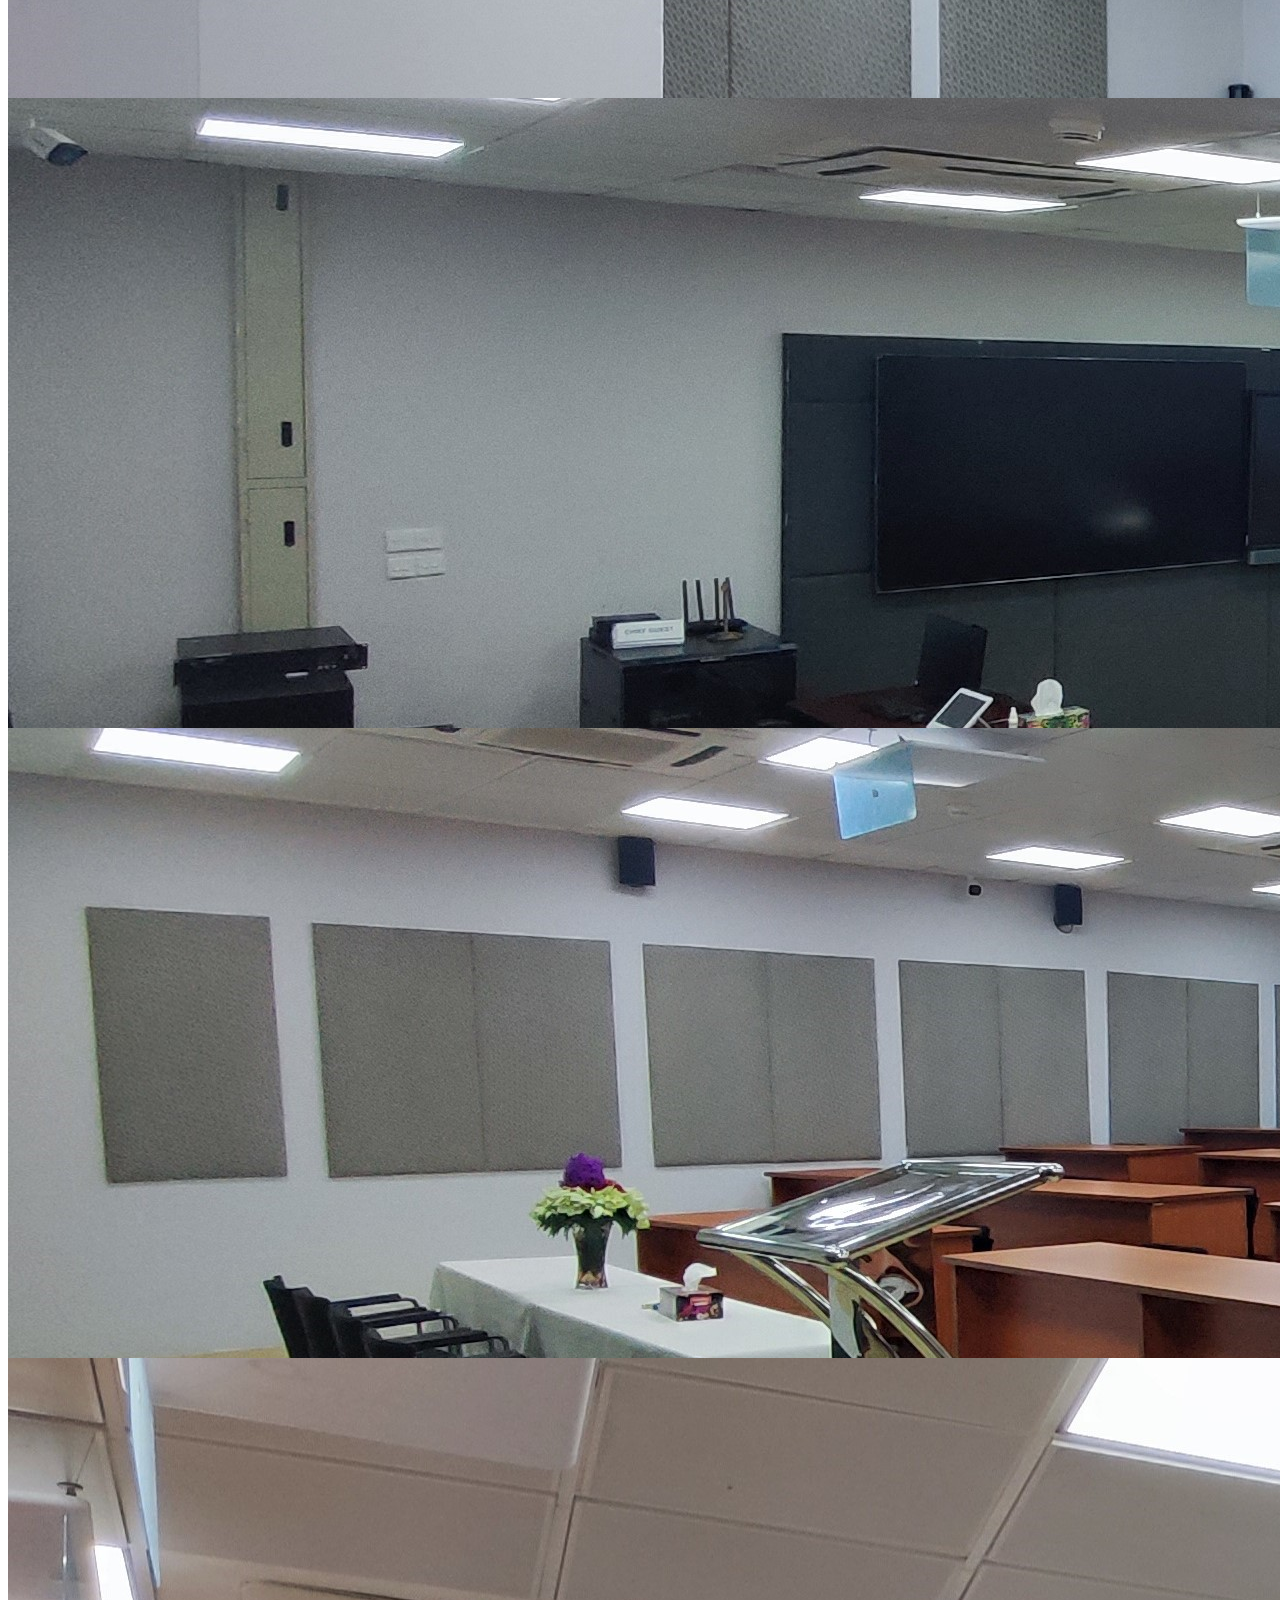
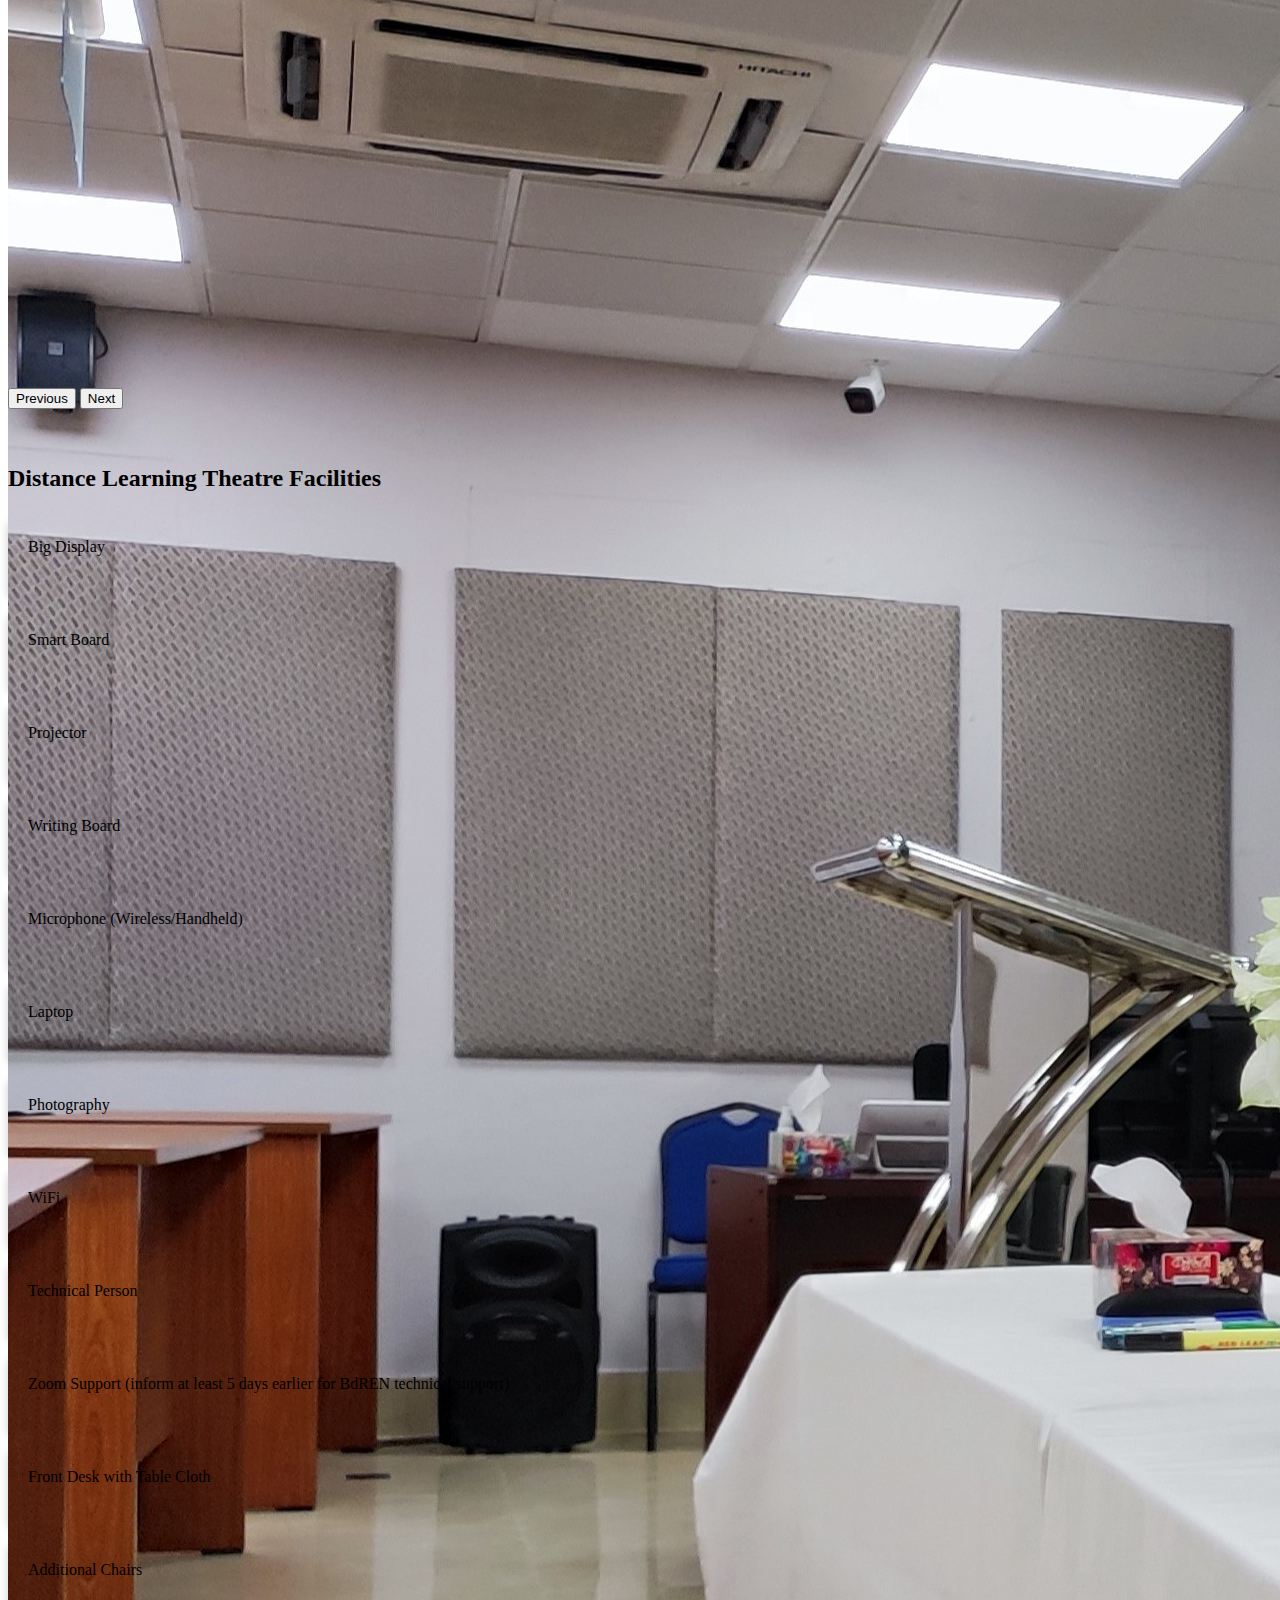
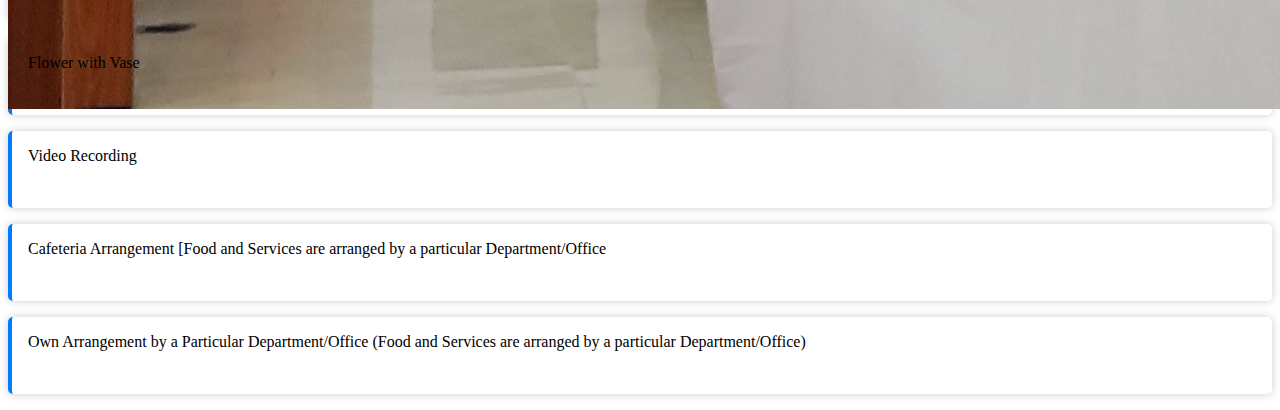
==== commit f88a0916: "done some fixing in design and logic" ====
--- a/index.html
+++ b/index.html
@@ -30,6 +30,16 @@
             </div>
             <div class="col-md-3 col-6 d-none d-md-flex justify-content-center align-items-center mt-3">
                 <img src="iutlogo/oic.png" style="width: 90px;" class="logo">
+            </div>
+            <div class="container mb-3">
+                <div class="row sh-menu-row" style="background: #00201f5e;">
+                    <div class="sh-menu col-12 d-flex justify-content-center align-items-center">
+                        <ul>
+                            <li><a href="calendar/"><i class="uil uil-calendar-alt"></i> View Calender</a></li>
+                            <li><a href="login/"><i class="uil uil-pen"></i> Book A Meeting</a></li>
+                        </ul>
+                    </div>
+                </div>
             </div>
         </div>
     </div>
@@ -68,29 +78,6 @@
         </button>
     </div>
     <br><br>
-    <div class="container">
-        <div class="row">
-            <div class="col-md-8 offset-md-2">
-                <div class="login-card">
-                    <div class="container">
-                        <div class="row sh-login">
-                            <div class="col-md-8 d-flex justify-content-center align-items-center">
-                                <h3>Want to book a new meeting ?</h3>
-                            </div>
-                            <div class="col-md-2 d-flex justify-content-center align-items-center">
-                                <a href="login/" class="btn btn-success" style="width: 100%;"> <i class="uil uil-lock-open-alt"></i> Login</a>
-                            </div>
-                            <div class="col-md-2 d-flex justify-content-center align-items-center">
-                                <a href="calendar/" class="btn btn-success" style="width: 100%;"><i class="uil uil-calendar-alt" style="font-size: 16px;"></i> Calender</a>
-                            </div>
-                        </div>
-                    </div>
-                </div>
-            </div>
-        </div>
-        
-    </div>
-    <br>
     <div class="container mt-5 mb-2">
         <div class="row">
             <div class="col-12 text-center">
--- a/style.css
+++ b/style.css
@@ -57,4 +57,41 @@
 .box-card:hover{
     border-left: 25px solid #2d537c;
     transition: all 0.2s ease 0s;
+}
+
+.sh-menu{
+
+}
+
+.sh-menu ul{
+    list-style: none;
+    
+    margin: 0;
+    padding: 0;
+}
+
+.sh-menu ul li{
+    padding: 0.5rem;
+    display: inline-block;
+    transition: all 0.2s ease 0s;
+}
+
+.sh-menu ul li:hover{
+    border-bottom: 1px solid #ccc;
+    cursor: pointer;
+    /* background-color: white; */
+    /* background-color: #003a38; */
+    border-radius: 5px;
+    transition: all 0.2s ease 0s;
+}
+
+.sh-menu ul li a{
+    text-decoration: none;
+    color: #ffffff;
+    font-size: 20px;
+}
+
+.sh-menu-row{
+    /* background-color: #005c00; */
+    padding: 0.5rem;
 }